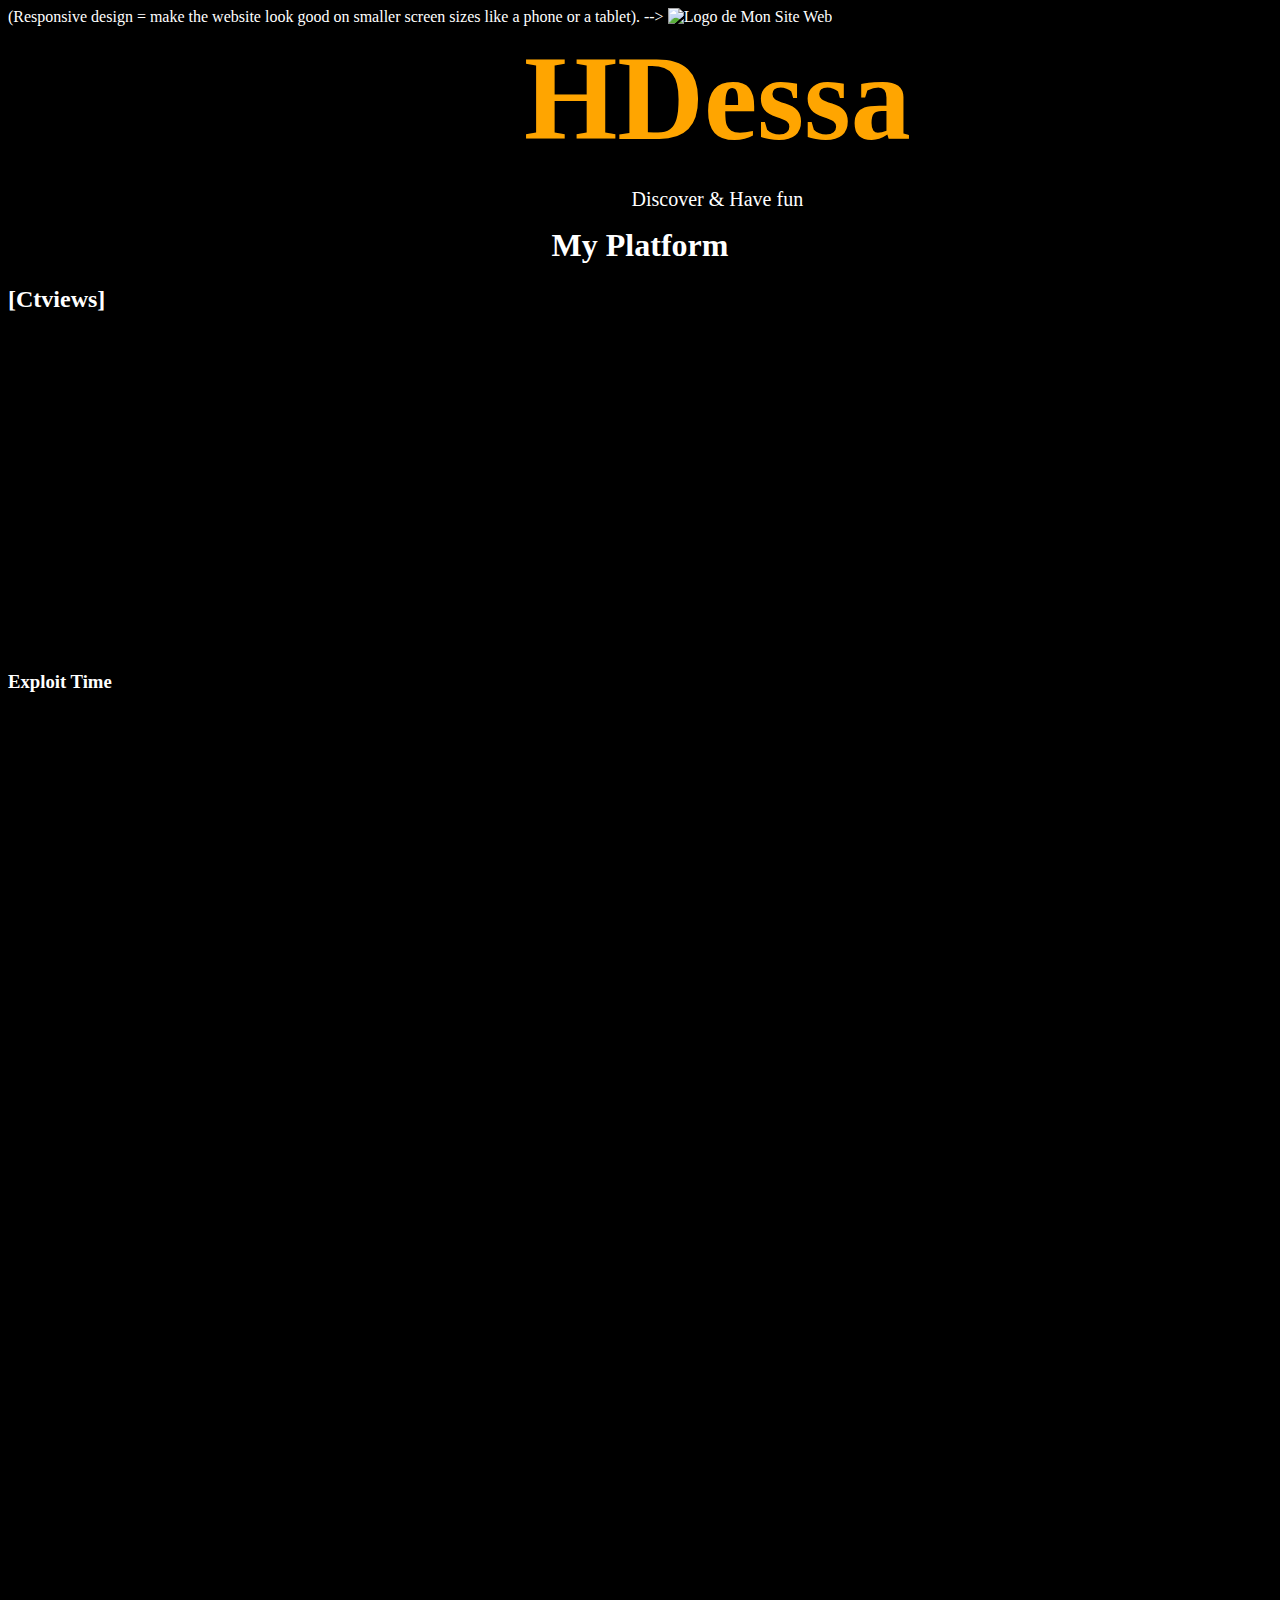
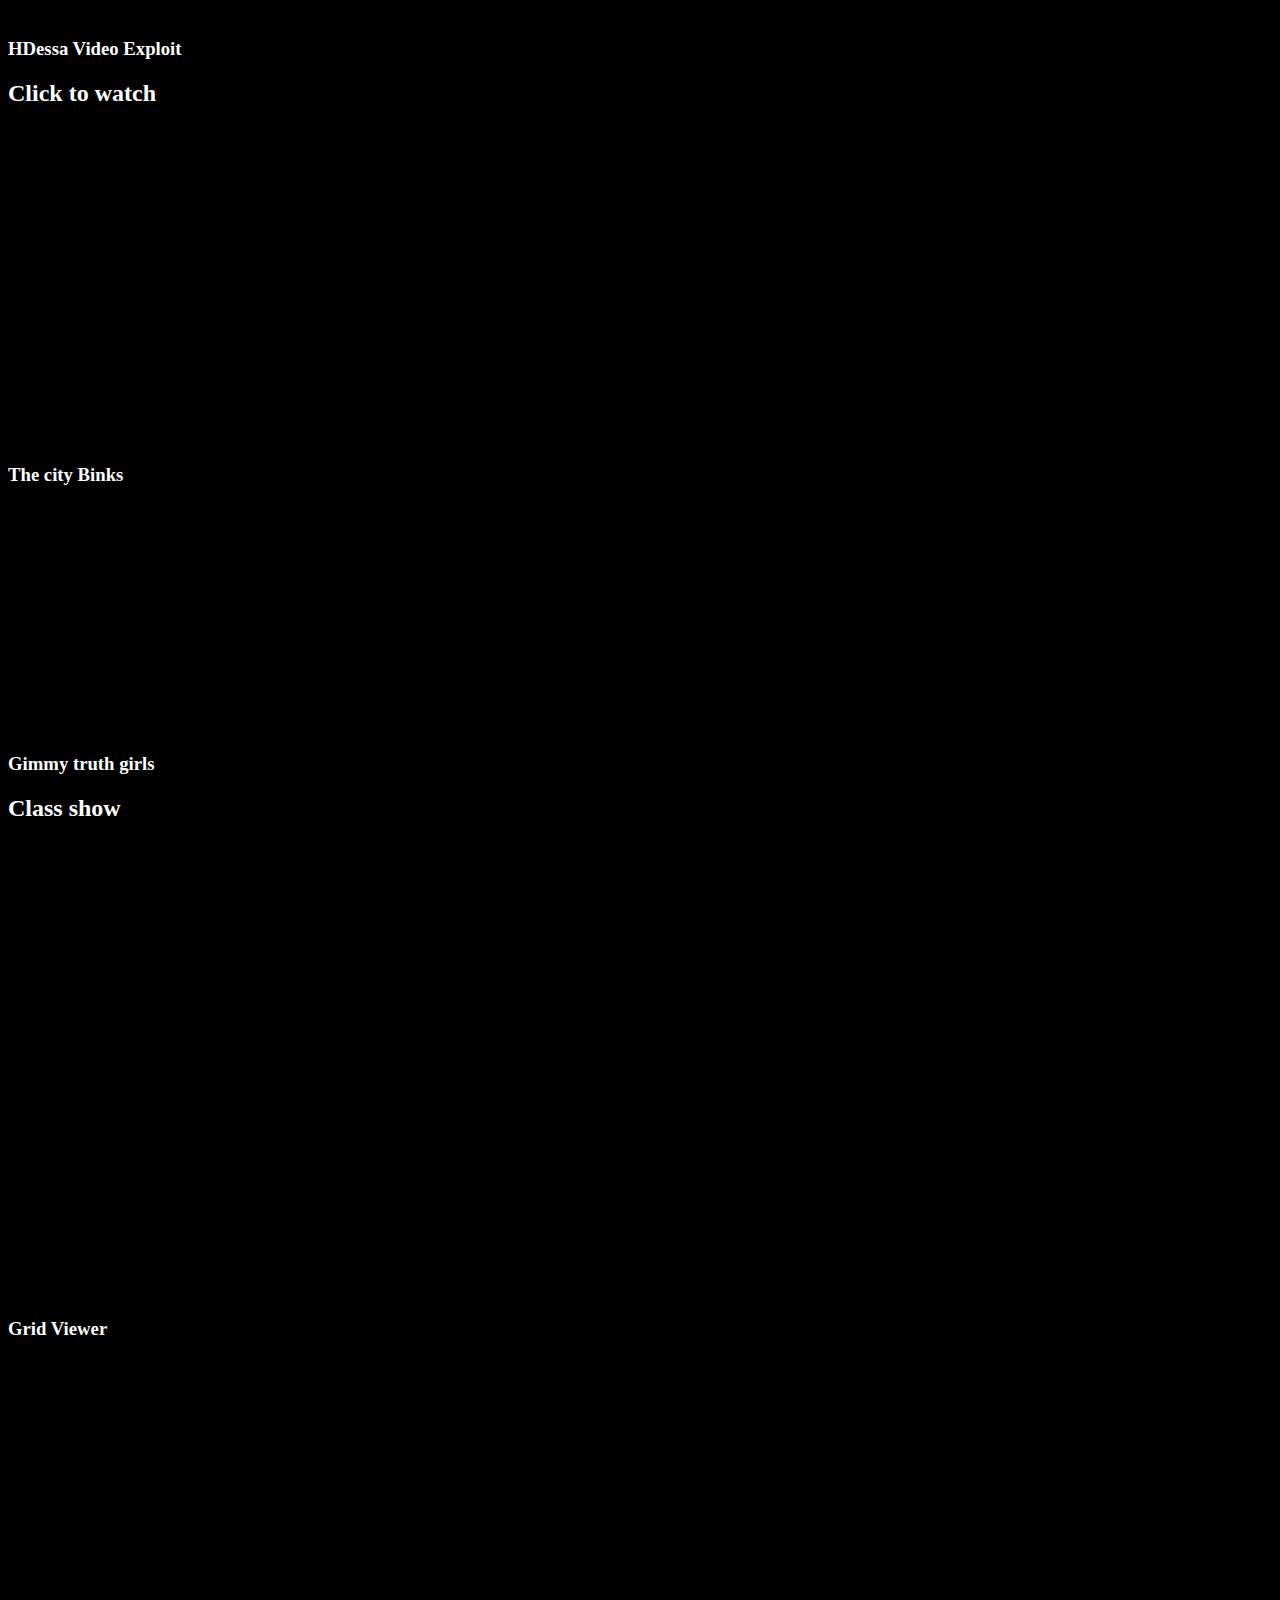
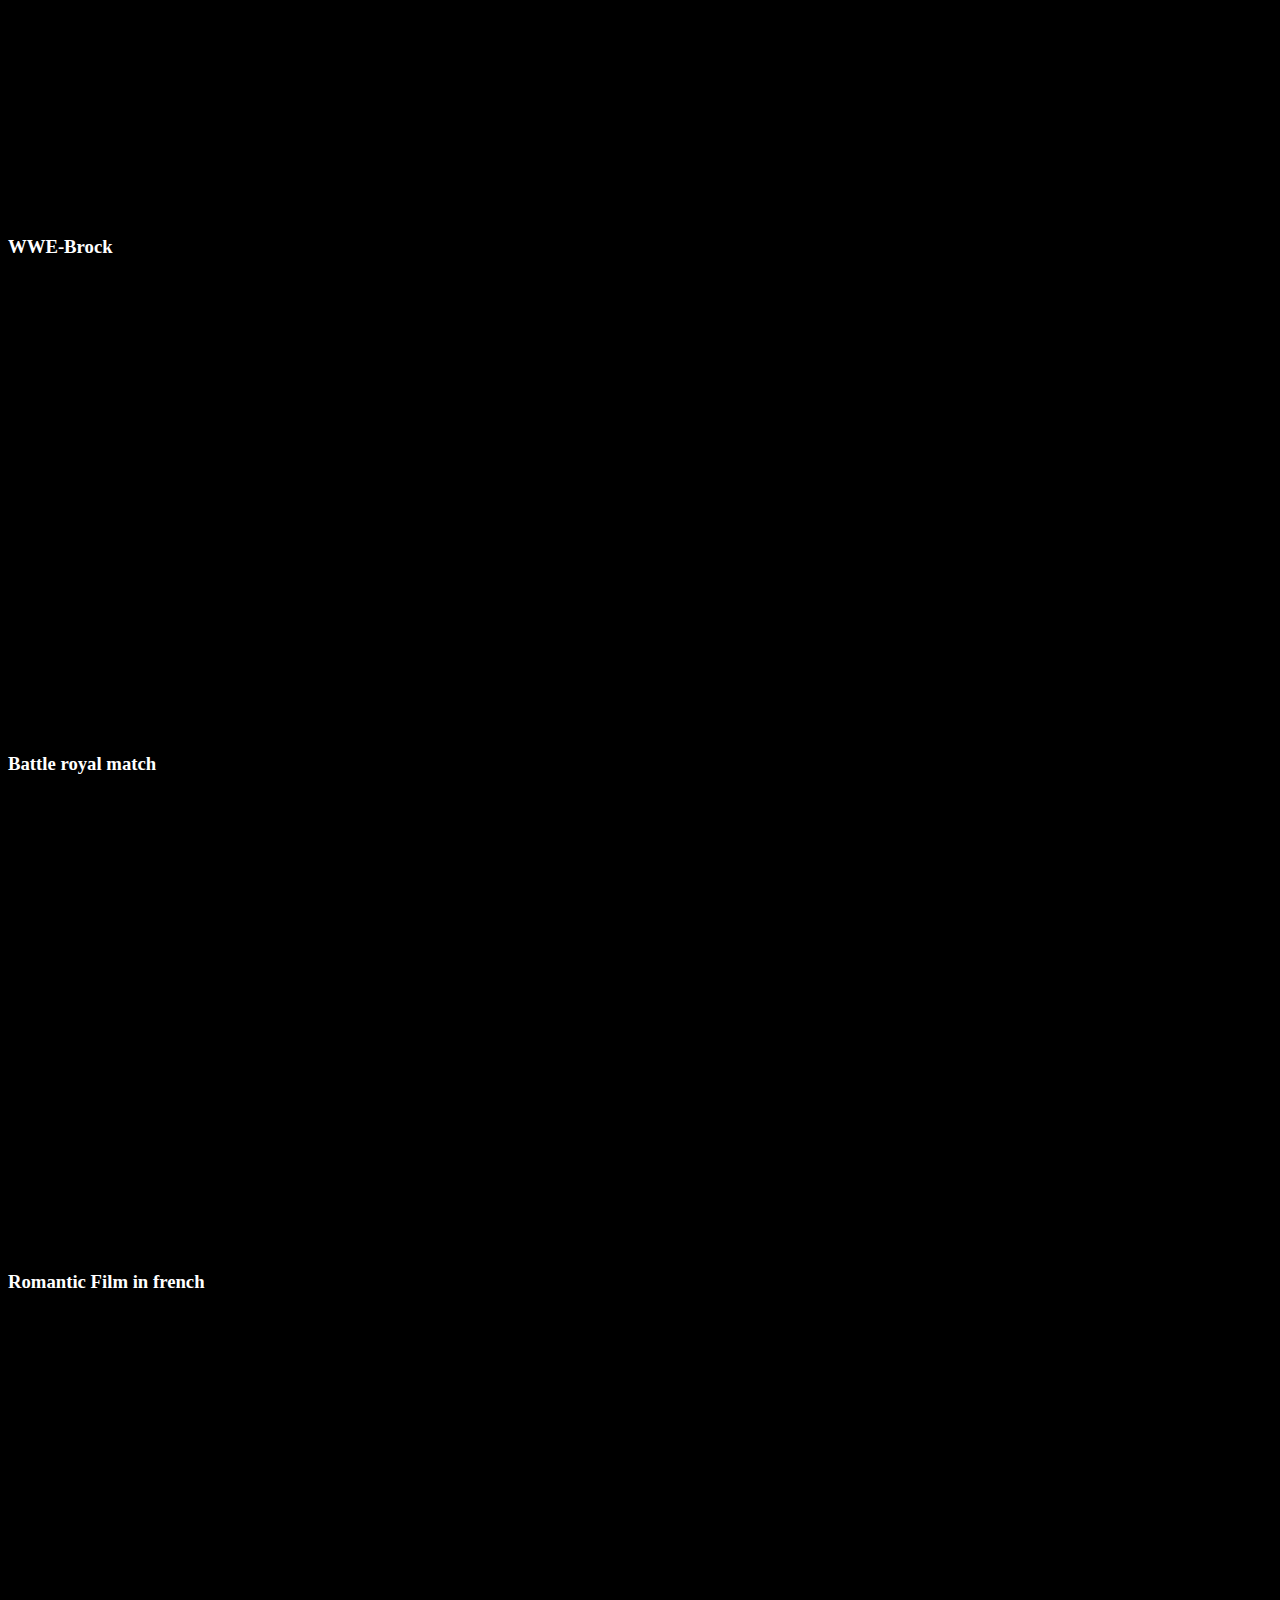
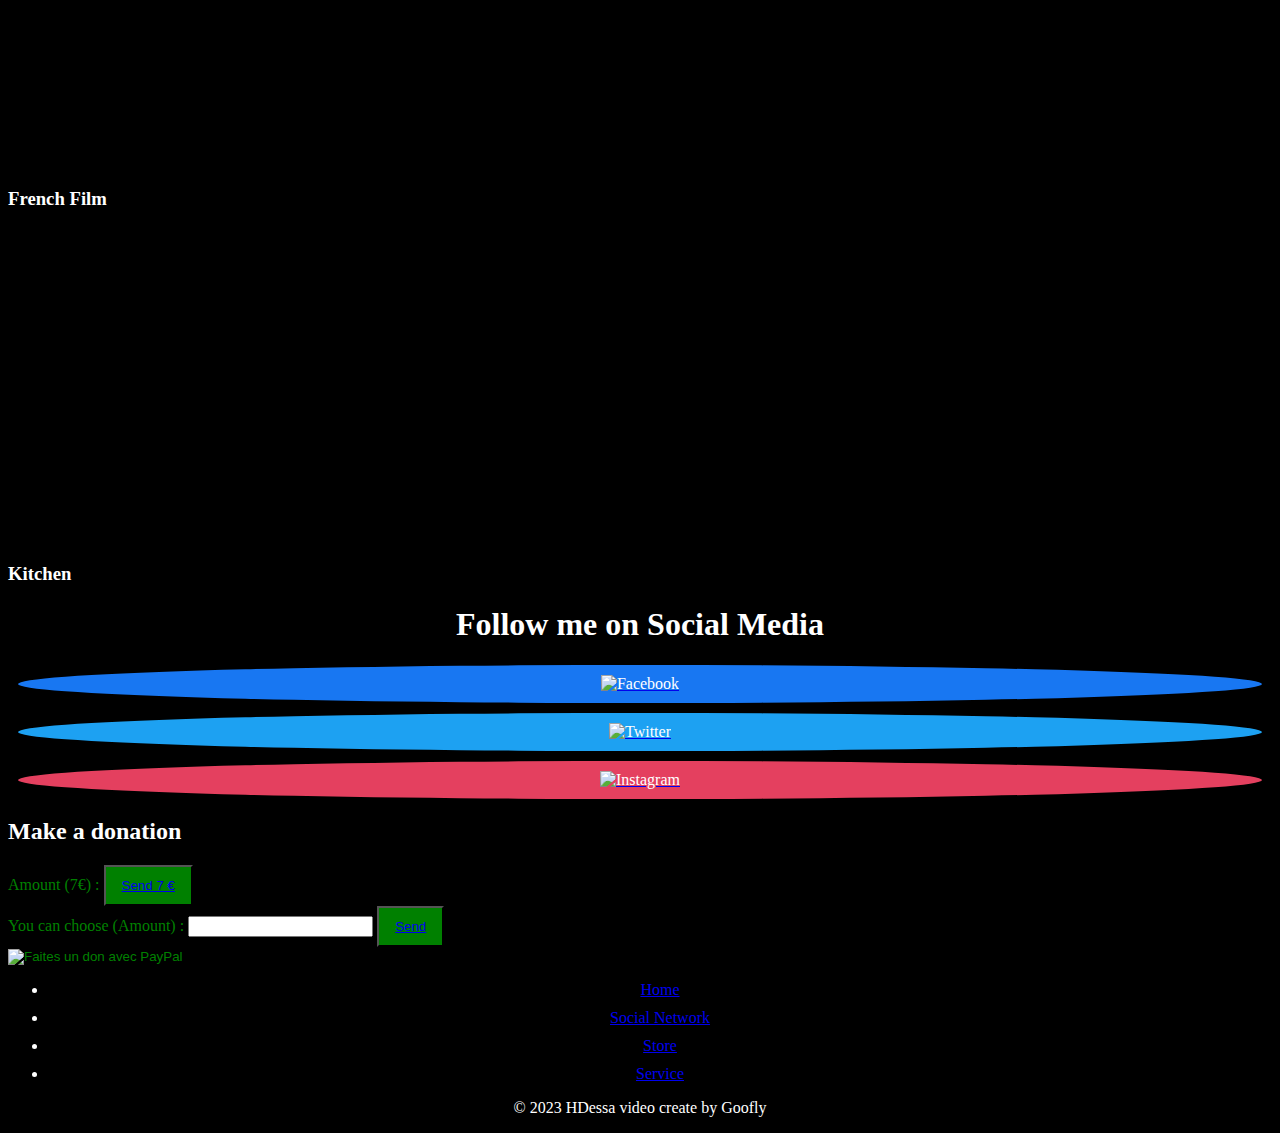
==== index.html @ c934f42e "Rename indexx.html to index.html" ====
<!DOCTYPE html>
<html lang="en">
<head>
<!-- Google tag (gtag.js) -->
<script async src="https://www.googletagmanager.com/gtag/js?id=G-G900EFVJDN"></script>
<script>
  window.dataLayer = window.dataLayer || [];
  function gtag(){dataLayer.push(arguments);}
  gtag('js', new Date());

  gtag('config', 'G-G900EFVJDN');
</script>






  <!-- Google Tag Manager -->
<script>(function(w,d,s,l,i){w[l]=w[l]||[];w[l].push({'gtm.start':
new Date().getTime(),event:'gtm.js'});var f=d.getElementsByTagName(s)[0],
j=d.createElement(s),dl=l!='dataLayer'?'&l='+l:'';j.async=true;j.src=
'https://www.googletagmanager.com/gtm.js?id='+i+dl;f.parentNode.insertBefore(j,f);
})(window,document,'script','dataLayer','GTM-WZTPGR7G');</script>
<!-- End Google Tag Manager -->

  


  
    <meta name="viewport" content="width=device-width, initial-scale=1"> 
 <meta http-equiv="X-UA-Compatible" content="IE=edge" /> 
           <link rel="stylesheet" href="styles.css"> 
          <meta charset="UTF-8">
 <meta name="google-adsense-account" content="ca-pub-9353048198801946">
<script async src="https://pagead2.googlesyndication.com/pagead/js/adsbygoogle.js?client=ca-pub-9353048198801946"
     crossorigin="anonymous"></script>

  
 <script src="https://www.paypalobjects.com/donate/sdk/donate-sdk.js" charset="UTF-8"></script> 
<style>
    body {
        background-image: url('images/HDessa/Image 2023-11-09 at 01.18.36.jpeg');
        background-size: cover; 
        background-repeat: no-repeat; 
        background-attachment: fixed; 
        background-position: center; 
    }
</style>

    <title>Watch Videos Online</title>
      (Responsive design = make the website look good on
      smaller screen sizes like a phone or a tablet). -->
    <meta name="viewport" content="width=device-width, initial-scale=1">
    <link rel="preconnect" href="https://fonts.googleapis.com">
    <link rel="preconnect" href="https://fonts.gstatic.com" crossorigin>
    <link href="https://fonts.googleapis.com/css2?family=Roboto:wght@400;500;700&display=swap" rel="stylesheet">
    <link rel="stylesheet" href="styles/shared/general.css">
    <link rel="stylesheet" href="styles.css">
    <link href="https://vjs.zencdn.net/8.6.1/video-js.css" rel="stylesheet" />
    <script src="https://imasdk.googleapis.com/js/sdkloader/ima3.js" async></script>
    <link href="https://vjs.zencdn.net/7.14.3/video-js.css" rel="stylesheet">
    <script src="https://vjs.zencdn.net/7.14.3/video.js"></script>
    <script>
        var player = videojs('my-video');
        player.ima({
            adTagUrl: 'https://pubads.g.doubleclick.net/gampad/ads?iu=/21775744923/external/single_ad_samples&sz=640x480&cust_params=sample_ct%3Dlinear&ciu_szs=300x250%2C728x90&gdfp_req=1&output=vast&unviewed_position_start=1&env=vp&impl=s&correlator=',
        });
    </script>
<script src="https://www.paypal.com/sdk/js?client-id=AdHok4unTZB0fGTo8z9MSvQ5rmKjI_5TIUhcwaKZCm0zIbQIAeq3eTVUyLO-XMBnSh6GMHA-CDke4aEx_ID&components=buttons"></script>
    
    <script src="https://js.stripe.com/v3/"></script>
 <style>
        body {
            background-color: 
        }
        body, label, input, button {
            color: green;
        }
    </style>
   
    
    <script src="Stripe.js"></script>
    <style>
        body {
            background-color: black;
            color: white; 
        }
        .montant {
            color: red; 
        }
        .bouton-don {
            background-color: green;
            color: black; 
            padding: 10px 20px; 
            border: none; 
            border-radius: 5px; 
            cursor: pointer; 
        }
        .bouton-envoyez {
            background-color: green;
            color: black;
        }
    </style>



   <style>
        h1 {
            text-align: center;
        }
        a {
            display: block;
            text-align: center;
            margin: 10px;
        }
        .facebook-icon {
            background-color: #1877F2;
            color: #fff;
            padding: 10px;
            border-radius: 50%;
        }
        .twitter-icon {
            background-color: #1DA1F2;
            color: #fff;
            padding: 10px;
            border-radius: 50%;
        }
        .instagram-icon {
            background-color: #E4405F;
            color: #fff;
            padding: 10px;
            border-radius: 50%;
        }
        footer {
            text-align: center;
        }
    </style>



    <style>
        .introduction {
            background: url('background.jpg') center/cover no-repeat;
            height: 20vh;
            overflow: hidden;
            text-align: center;
        }

        .intro-content {
            position: absolute;
            top: 10%;
            left: 50%;
            transform: translate(-30%, -30%);
            text-align: center;
        }

        .intro-content h1 {
            font-size: 120px;
            margin: 0;
            color: orange;
        }

        .intro-content p {
            font-size: 20px;
            margin: 20px 0;
            color: white;
        }
    </style>





</head>   


 
<body>
<img src="images/Logo/HDessaImage2024-01-05 at 06.40.59.jpeg" alt="Logo de Mon Site Web" width="50" height="50">
   

    

    <div class="introduction">
        <div class="intro-content">
            <h1>HDessa</h1>
            <p>Discover & Have fun</p>
        </div>
    </div>

    <header>
        <h1>My Platform</h1>
    </header>

    <main>
        <section class="video-section">
            <h2>[Ctviews]</h2>
            <div class="video-card">
                <iframe src="https://player.vimeo.com/video/309669040" width="400" height="225" frameborder="0" allowfullscreen></iframe>
                <iframe width="560" height="315" src="https://www.youtube.com/embed/zcWXboTnous?autoplay=1" frameborder="0" allowfullscreen></iframe>
                <h3>Exploit Time</h3>
            </div>
            
            <div id="humix-vid-OBl6EYGkWHf" style="width:640px;height:360px;" props="autoplay=0"><script async="" src="https://www.humix.com/video.js"></script></div>
            <iframe width="560" height="315" src="https://www.youtube.com/embed/tsStUN73_6I?autoplay=1" frameborder="0" allowfullscreen></iframe>
          
            <div class="video-card">
                <iframe src="https://player.vimeo.com/video/120144450" width="400" height="225" frameborder="0" allowfullscreen></iframe>
                <iframe src="https://player.vimeo.com/video/188170772" width="400" height="225" frameborder="0" allowfullscreen></iframe>
                <h3>HDessa Video Exploit</h3>
            </div>
        </section>
    </main>

    <main>
        <section class="video-section">
            <h2>Click to watch</h2>
            <div class="video-card">
                <iframe width="560" height="315" src="https://www.youtube.com/embed/xnmqWtgIfkw?autoplay=1" frameborder="0" allowfullscreen></iframe>
            
                <iframe src="https://player.vimeo.com/video/706175904" width="400" height="225" frameborder="0" allowfullscreen></iframe>
                <h3>The city Binks</h3>
            </div>
            
            <div class="video-card">
                <iframe src="https://player.vimeo.com/video/770026170" width="400" height="225" frameborder="0" allowfullscreen></iframe>
                <iframe src="https://player.vimeo.com/video/768689270" width="400" height="225" frameborder="0" allowfullscreen></iframe>
             
                <iframe src="https://player.vimeo.com/video/710964142" width="400" height="225" frameborder="0" allowfullscreen></iframe>
                <h3>Gimmy truth girls</h3>
            </div>
        </section>
    </main>

    <main>
        <section class="video-section">
            <h2>Class show</h2>
            <div class="video-card">
                <iframe src="https://player.vimeo.com/video/57063576" width="400" height="225" frameborder="0" allowfullscreen></iframe>
                <iframe src="https://player.vimeo.com/video/863336181" width="400" height="225" frameborder="0" allowfullscreen></iframe>
                <iframe src="https://player.vimeo.com/video/879214306" width="400" height="225" frameborder="0" allowfullscreen></iframe>
                <iframe src="https://player.vimeo.com/video/355690281" width="400" height="225" frameborder="0" allowfullscreen></iframe>
                <iframe src="https://player.vimeo.com/video/813227141" width="400" height="225" frameborder="0" allowfullscreen></iframe>
                
                <h3>Grid Viewer</h3>
            </div>


            
            <div class="video-card">
                <iframe src="https://www.dailymotion.com/embed/video/x4qfuvm" width="400" height="225" frameborder="0" allowfullscreen></iframe>
                <iframe src="https://www.dailymotion.com/embed/video/x4qfud0" width="400" height="225" frameborder="0" allowfullscreen></iframe>
                <iframe src="https://www.dailymotion.com/embed/video/x4l3w5y" width="400" height="225" frameborder="0" allowfullscreen></iframe>
                <iframe src="https://www.dailymotion.com/embed/video/x68udhi" width="400" height="225" frameborder="0" allowfullscreen></iframe>
                <iframe src="https://www.dailymotion.com/embed/video/x4itirq" width="400" height="225" frameborder="0" allowfullscreen></iframe>
                <h3>WWE-Brock</h3>
            </div>



            <div class="video-card">
                <iframe src="https://www.dailymotion.com/embed/video/x87qwtt" width="400" height="225" frameborder="0" allowfullscreen></iframe>
                <iframe src="https://www.dailymotion.com/embed/video/x8km247" width="400" height="225" frameborder="0" allowfullscreen></iframe>
                <iframe src="https://www.dailymotion.com/embed/video/x7wewzq" width="400" height="225" frameborder="0" allowfullscreen></iframe>

                <iframe src="https://www.dailymotion.com/embed/video/x432za1" width="400" height="225" frameborder="0" allowfullscreen></iframe>
                <h3>Battle royal match</h3>
            </div>


            
            <div class="video-card">
                <iframe src="https://www.dailymotion.com/embed/video/x6con0c" width="400" height="225" frameborder="0" allowfullscreen></iframe>
                <iframe src="https://www.dailymotion.com/embed/video/x8kqbz0" width="400" height="225" frameborder="0" allowfullscreen></iframe>
                <iframe src="https://www.dailymotion.com/embed/video/x8hnq3l" width="400" height="225" frameborder="0" allowfullscreen></iframe>
                <iframe src="https://www.dailymotion.com/embed/video/x8d5ivb" width="400" height="225" frameborder="0" allowfullscreen></iframe>
                <h3>Romantic Film in french</h3>
            </div>

            
            
            <div class="video-card">
                <iframe src="https://www.dailymotion.com/embed/video/x83zk6r" width="400" height="225" frameborder="0" allowfullscreen></iframe>
                <iframe src="https://www.dailymotion.com/embed/video/x8kwyr4" width="400" height="225" frameborder="0" allowfullscreen></iframe>
                <iframe src="https://www.dailymotion.com/embed/video/x7ytuiz" width="400" height="225" frameborder="0" allowfullscreen></iframe>
                <iframe src="https://www.dailymotion.com/embed/video/x8ikpuf" width="400" height="225" frameborder="0" allowfullscreen></iframe>
              
                <h3>French Film</h3>
            </div>
              </section>
    </main>
    
    
    <div id="humix-vid-j6JJ-ZPIqru" style="width:560px;height:315px;" props="autoplay=1" float><script async="" src="https://www.humix.com/video.js"></script></div>
         <h3>Kitchen</h3>
    
    
        
<body>
    <h1>Follow me on Social Media</h1>
  
    <a href="https://www.facebook.com/profile.php?id=61553116475495&mibextid=LQQJ4d" target="_blank">
        <div class="facebook-icon">
            <img src="facebook-icon.png" alt="Facebook" width="50" height="50">
        </div>
    </a>

    <a href="https://twitter.com/HdessaV" target="_blank">
        <div class="twitter-icon">
            <img src="twitter-icon.png" alt="Twitter" width="50" height="50">
        </div>
    </a>
    <a href="https://instagram.com/hdessavideos?utm_source=qr" target="_blank">
        <div class="instagram-icon">
            <img src="instagram-icon.png" alt="Instagram" width="50" height="50">
        </div>
    </a>

    
<body>
    
    <h2>Make a donation</h2>

    <form method="post" action="donate.php">
        <form method="post" action="process/donate.php">
        <label for="montant">Amount (7€) :</label>
        <button type="submit" class="bouton-envoyez 7€"> 
           <a href="https://www.paypal.com/donate/?hosted_button_id=ZFJRDCRBPEP4W">Send 7 €</a>  </button>
    </form>
    
    
    <form method="post" action="donate.php">
        <form method="post" action="process/donate.php"> 
        <label for="montant">You can choose (Amount) :</label>
        <input type="number" name="montant" required>
        <button type="submit" class="bouton-envoyez">
           <a href="https://www.paypal.com/donate/?hosted_button_id=ZKUT7SY5QACU2">Send</a> </button>
    </form>
        
  <body>
    <form action="https://www.paypal.com/donate" method="post" target="_top">
        <input type="hidden" name="hosted_button_id" value="ZKUT7SY5QACU2">
        <input type="image" src="https://www.paypalobjects.com/en_US/i/btn/btn_donateCC_LG.gif" border="0" name="submit" title="PayPal - The safer, easier way to pay online!" alt="Faites un don avec PayPal">
        <img alt="" border="0" src="https://www.paypal.com/en_FR/i/scr/pixel.gif" width="1" height="1">
    </form>
</body>
      
 <div class="pagination">
    <ul>
      <li><a href="hdessa.html">Home</a></li>
      <li><a href="reseaux-sociaux.html">Social Network</a></li>
      <li><a href="connexion.html">Store</a></li>
      <li><a href="page4.html">Service</a></li>
      <!-- Ajoutez plus de liens pour plus de pages -->
    </ul>
  </div>



<!-- Google Tag Manager (noscript) -->
<noscript><iframe src="https://www.googletagmanager.com/ns.html?id=GTM-WZTPGR7G"
height="0" width="0" style="display:none;visibility:hidden"></iframe></noscript>
<!-- End Google Tag Manager (noscript) -->

      

        <script type="text/javascript"> var infolinks_pid = 3411375; var infolinks_wsid = 0; </script> <script type="text/javascript" src="//resources.infolinks.com/js/infolinks_main.js"></script>

        
    <footer>
        <p>&copy; 2023 HDessa video create by Goofly</p>
    </footer>  
</body>
</html>
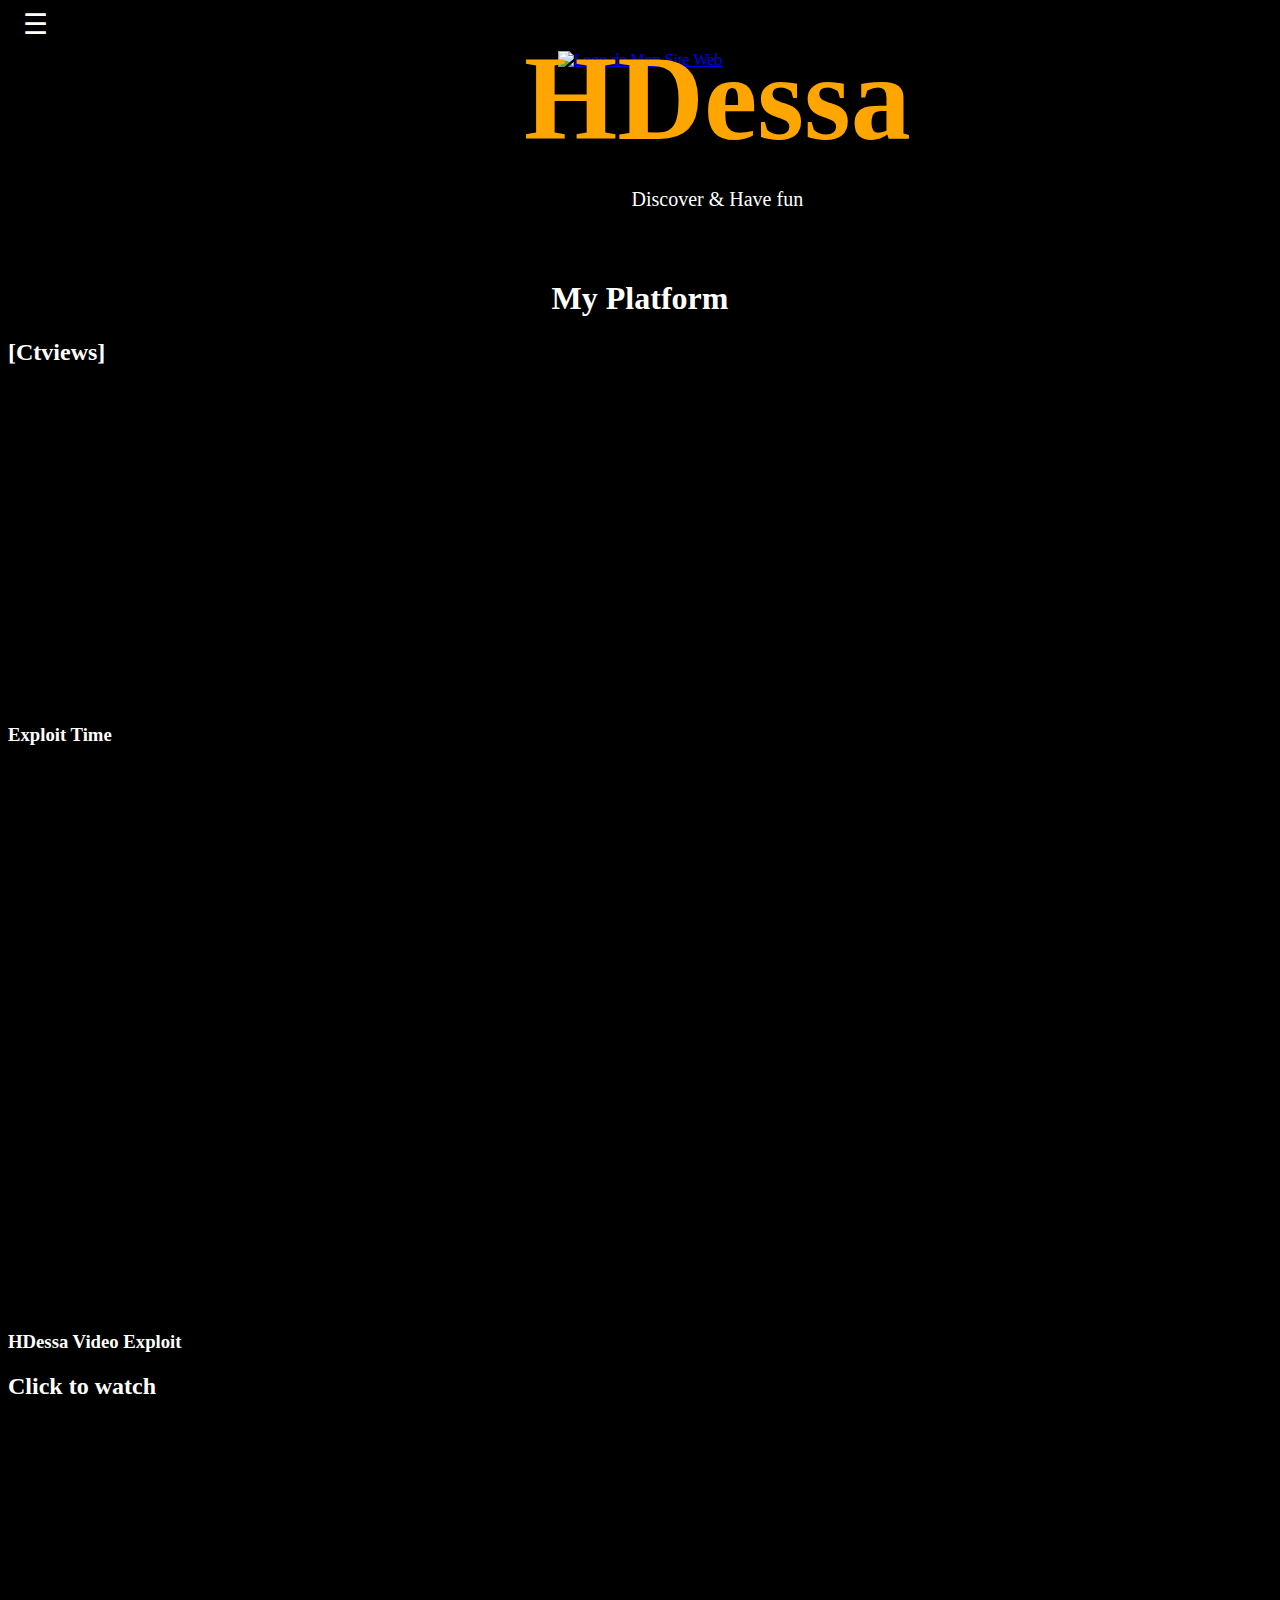
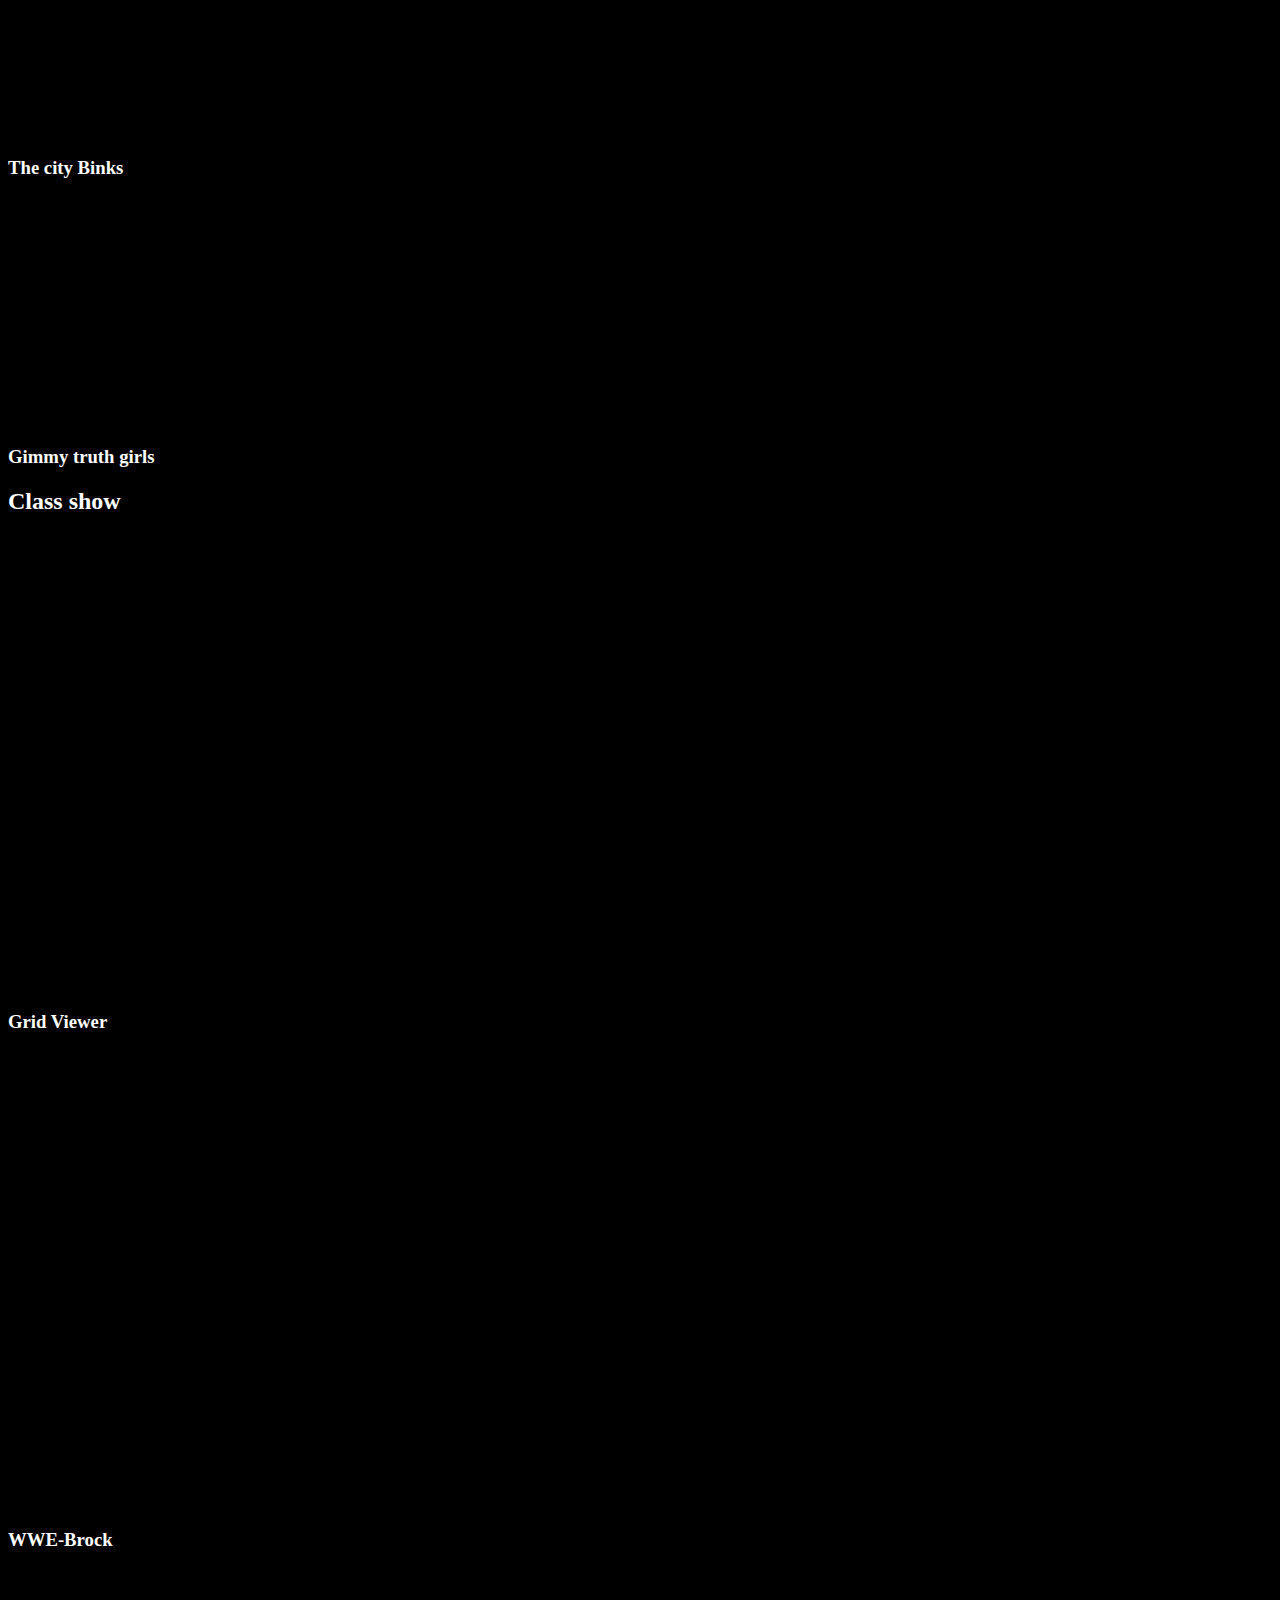
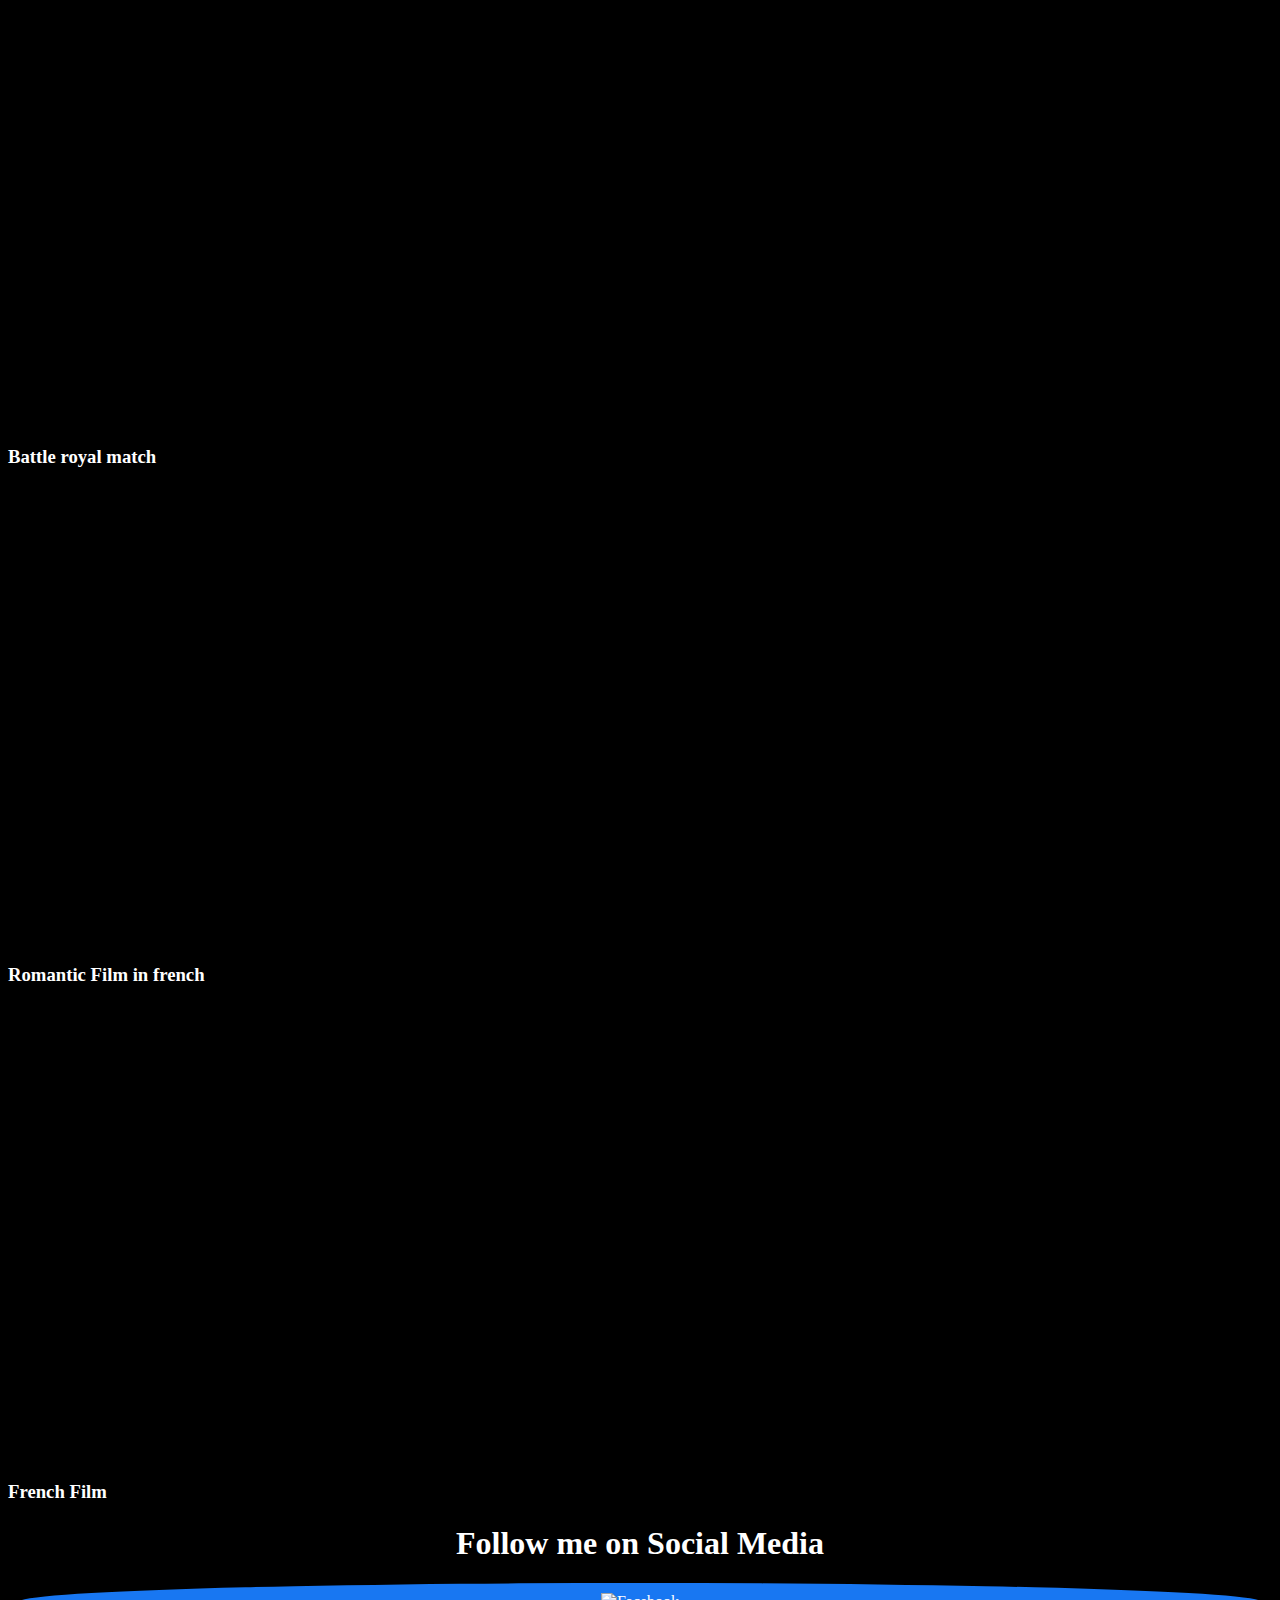
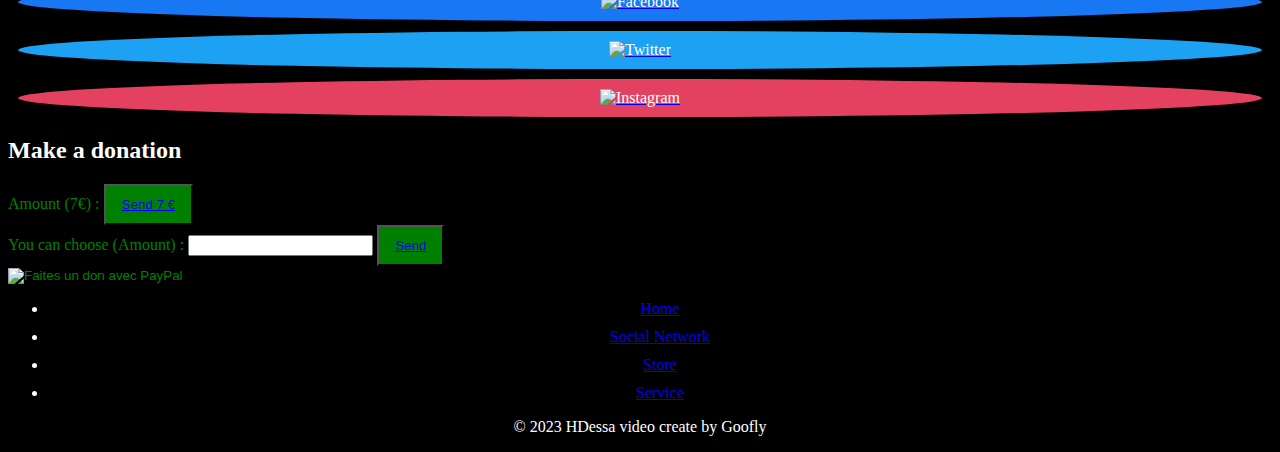
==== commit b638616d: "Update index.html" ====
--- a/index.html
+++ b/index.html
@@ -12,10 +12,6 @@
 </script>
 
 
-
-
-
-
   <!-- Google Tag Manager -->
 <script>(function(w,d,s,l,i){w[l]=w[l]||[];w[l].push({'gtm.start':
 new Date().getTime(),event:'gtm.js'});var f=d.getElementsByTagName(s)[0],
@@ -24,10 +20,7 @@
 })(window,document,'script','dataLayer','GTM-WZTPGR7G');</script>
 <!-- End Google Tag Manager -->
 
-  
-
-
-  
+
     <meta name="viewport" content="width=device-width, initial-scale=1"> 
  <meta http-equiv="X-UA-Compatible" content="IE=edge" /> 
            <link rel="stylesheet" href="styles.css"> 
@@ -49,9 +42,11 @@
 </style>
 
     <title>Watch Videos Online</title>
+     <!-- This code is needed for responsive design to work.
       (Responsive design = make the website look good on
       smaller screen sizes like a phone or a tablet). -->
     <meta name="viewport" content="width=device-width, initial-scale=1">
+  
     <link rel="preconnect" href="https://fonts.googleapis.com">
     <link rel="preconnect" href="https://fonts.gstatic.com" crossorigin>
     <link href="https://fonts.googleapis.com/css2?family=Roboto:wght@400;500;700&display=swap" rel="stylesheet">
@@ -80,32 +75,87 @@
     </style>
    
     
-    <script src="Stripe.js"></script>
-    <style>
-        body {
-            background-color: black;
-            color: white; 
-        }
-        .montant {
-            color: red; 
-        }
-        .bouton-don {
-            background-color: green;
-            color: black; 
-            padding: 10px 20px; 
-            border: none; 
-            border-radius: 5px; 
-            cursor: pointer; 
-        }
-        .bouton-envoyez {
-            background-color: green;
-            color: black;
-        }
+    <script src="stripe.js"></script>
+ <style>
+  /* Ajout d'une classe pour le menu et les icônes */
+.navbar {
+    display: flex;
+    justify-content: space-between;
+    align-items: center;
+    color: #fff;
+}
+
+.menu-icon {
+    cursor: pointer;
+    display: none; /* On cache initialement les trois barres */
+}
+
+/* Style pour les barres du menu */
+.bar1, .bar2, .bar3 {
+    width: 35px;
+    height: 5px;
+    background-color: white;
+    margin: 6px 0;
+    transition: 0.4s;
+}
+
+/* Rotation des barres lors du clic pour former une croix */
+.change .bar1 {
+    -webkit-transform: rotate(-45deg) translate(-9px, 6px);
+    transform: rotate(-45deg) translate(-9px, 6px);
+}
+
+.change .bar2 {
+    opacity: 0;
+}
+
+.change .bar3 {
+    -webkit-transform: rotate(45deg) translate(-8px, -8px);
+    transform: rotate(45deg) translate(-8px, -8px);
+}
+
+/* Affichage du menu lorsqu'il est ouvert */
+nav {
+    display: none;
+    position: fixed;
+    top: 44px;
+    left: 0;
+    width: 250px;
+    height: 300px;
+    background-color: #333;
+    flex-direction: column;
+    align-items: center;
+    text-align: center;
+    z-index: 999;
+}
+
+nav a {
+    padding: 15px;
+    text-decoration: none;
+    color: #fff;
+    font-size: 18px;
+    display: block;
+}
+
+/* Ajout de styles pour l'icône du menu */
+.menu-icon {
+    cursor: pointer;
+    display: block;
+    color: white;
+    font-size: 28px;
+    margin: 0 15px;
+}
+
+
     </style>
 
 
 
-   <style>
+
+
+
+  
+  <style>
         h1 {
             text-align: center;
         }
@@ -139,7 +189,13 @@
 
 
 
-    <style>
+
+
+
+
+  
+  <style>
+        /* Placez votre code CSS ici */
         .introduction {
             background: url('background.jpg') center/cover no-repeat;
             height: 20vh;
@@ -158,13 +214,13 @@
         .intro-content h1 {
             font-size: 120px;
             margin: 0;
-            color: orange;
+            color: orange; /* Couleur orange */
         }
 
         .intro-content p {
             font-size: 20px;
             margin: 20px 0;
-            color: white;
+            color: white; /* Couleur blanc */
         }
     </style>
 
@@ -172,16 +228,63 @@
 
 
 
+
+  
+
+   
+    <style>
+        /* Style pour rendre le texte en couleur */
+        body {
+            background-color: black; /* Arrière-plan blanc */
+            color: white; /* Couleur du texte noir par défaut */
+        }
+
+        /* Style pour mettre en couleur le montant */
+        .montant {
+            color: red; /* Choisissez la couleur de votre choix */
+        }
+
+        /* Style pour le bouton "Faire un don" */
+        .bouton-don {
+            background-color: green; /* Couleur de fond du bouton */
+            color: black; /* Couleur du texte du bouton */
+            padding: 10px 20px; /* Espacement intérieur du bouton */
+            border: none; /* Supprimer la bordure */
+            border-radius: 5px; /* Coins arrondis */
+            cursor: pointer; /* Curseur de type main (indiquant que le bouton est cliquable) */
+        }
+
+        /* Style pour le bouton "Envoyez" en vert */
+        .bouton-envoyez {
+            background-color: green; /* Couleur de fond du bouton "Envoyez" */
+            color: black; /* Couleur du texte du bouton "Envoyez" */
+        }
+    </style>
 </head>   
 
 
  
 <body>
-<img src="images/Logo/HDessaImage2024-01-05 at 06.40.59.jpeg" alt="Logo de Mon Site Web" width="50" height="50">
+    <header>
+        <div class="navbar">
+            <div class="menu-icon">&#9776;</div>
+        </div>
+        <nav>
+            <a href="anonyme.html">Anonyme Page</a>
+            <a href="sites.html">Another Page</a>
+            <a href="Buy.html">Buy With Vinted</a>
+            <a href="approssito.html">À Propos</a>
+            <a href="service.html">Service</a>
+            <a href="contact.html">Contact</a>
+        </nav>
+    </header>
+  
+<a href="index.html" class="logo-link">
+    <img src="images/Logo/HDessa_logo.png" alt="Logo de Mon Site Web" width="30" height="30" .menu-icon {
+    margin-right: 10px; .logo-link {
+    margin-top: 10px;>
+</a>
    
-
-    
-
     <div class="introduction">
         <div class="intro-content">
             <h1>HDessa</h1>
@@ -202,7 +305,7 @@
                 <h3>Exploit Time</h3>
             </div>
             
-            <div id="humix-vid-OBl6EYGkWHf" style="width:640px;height:360px;" props="autoplay=0"><script async="" src="https://www.humix.com/video.js"></script></div>
+          
             <iframe width="560" height="315" src="https://www.youtube.com/embed/tsStUN73_6I?autoplay=1" frameborder="0" allowfullscreen></iframe>
           
             <div class="video-card">
@@ -290,12 +393,7 @@
             </div>
               </section>
     </main>
-    
-    
-    <div id="humix-vid-j6JJ-ZPIqru" style="width:560px;height:315px;" props="autoplay=1" float><script async="" src="https://www.humix.com/video.js"></script></div>
-         <h3>Kitchen</h3>
-    
-    
+     
         
 <body>
     <h1>Follow me on Social Media</h1>
@@ -367,7 +465,101 @@
 
         <script type="text/javascript"> var infolinks_pid = 3411375; var infolinks_wsid = 0; </script> <script type="text/javascript" src="//resources.infolinks.com/js/infolinks_main.js"></script>
 
-        
+
+
+
+
+      <script>
+        document.addEventListener('DOMContentLoaded', function () {
+            const menuIcon = document.querySelector('.menu-icon');
+            const nav = document.querySelector('nav');
+            const currentArticlesSection = document.getElementById('current-articles');
+            const previousArticlesSection = document.getElementById('previous-articles');
+            const showPreviousBtn = document.getElementById('show-previous-btn');
+
+            menuIcon.addEventListener('click', function () {
+                nav.style.display = (nav.style.display === 'flex') ? 'none' : 'flex';
+            });
+
+            // Logique pour afficher les pages sous les 3 barres
+            const pages = document.querySelectorAll('nav a');
+            pages.forEach(page => {
+                page.addEventListener('click', function ()
+ {
+                    // Ajoutez la logique pour rediriger ou afficher la page correspondante
+                    // Par exemple, vous pouvez utiliser window.location.href pour la redirection
+                });
+            });
+
+            document.getElementById('article-form').addEventListener('submit', function (event) {
+                event.preventDefault();
+
+                const title = document.getElementById('article-title').value;
+                const content = document.getElementById('article-content').value;
+
+                const article = {
+                    title: title,
+                    content: content,
+                    user: 'user' + Math.random().toString(36).substring(7),
+                    timestamp: new Date().getTime()
+                };
+
+                // Logique pour sauvegarder l'article dans localStorage
+                let previousArticles = JSON.parse(localStorage.getItem('previousArticles')) || [];
+                previousArticles.push(article);
+                localStorage.setItem('previousArticles', JSON.stringify(previousArticles));
+
+                // Logique pour afficher l'article actuel
+                const articleElement = createArticleElement(article);
+                currentArticlesSection.appendChild(articleElement);
+
+                // Effacez le contenu du formulaire après la publication
+                document.getElementById('article-title').value = '';
+                document.getElementById('article-content').value = '';
+            });
+
+            // Logique pour afficher les articles actuels depuis localStorage
+            let currentArticles = []; // Remplacez ceci par la vraie logique pour récupérer les articles actuels
+            currentArticles.forEach(article => {
+                const articleElement = createArticleElement(article);
+                currentArticlesSection.appendChild(articleElement);
+            });
+
+            // Logique pour afficher les anciennes publications
+            showPreviousBtn.addEventListener('click', function () {
+                // Ajoutez ici la logique pour afficher les anciennes publications
+                let previousArticles = JSON.parse(localStorage.getItem('previousArticles')) || [];
+                previousArticles.forEach(article => {
+                    const articleElement = createArticleElement(article);
+                    previousArticlesSection.appendChild(articleElement);
+                });
+
+                // Affichez la section des anciennes publications
+                previousArticlesSection.style.display = 'block';
+            });
+
+            // Fonction pour créer un élément d'article HTML
+            function createArticleElement(article) {
+                const articleDiv = document.createElement('div');
+                articleDiv.classList.add('blog-post');
+
+                const titleElement = document.createElement('h3');
+                titleElement.textContent = article.title;
+
+                const userElement = document.createElement('p');
+                userElement.textContent = 'Auteur: ' + article.user;
+
+                const contentElement = document.createElement('p');
+                contentElement.textContent = article.content;
+
+                articleDiv.appendChild(titleElement);
+                articleDiv.appendChild(userElement);
+                articleDiv.appendChild(contentElement);
+
+                return articleDiv;
+            }
+        });
+    </script>
     <footer>
         <p>&copy; 2023 HDessa video create by Goofly</p>
     </footer>  
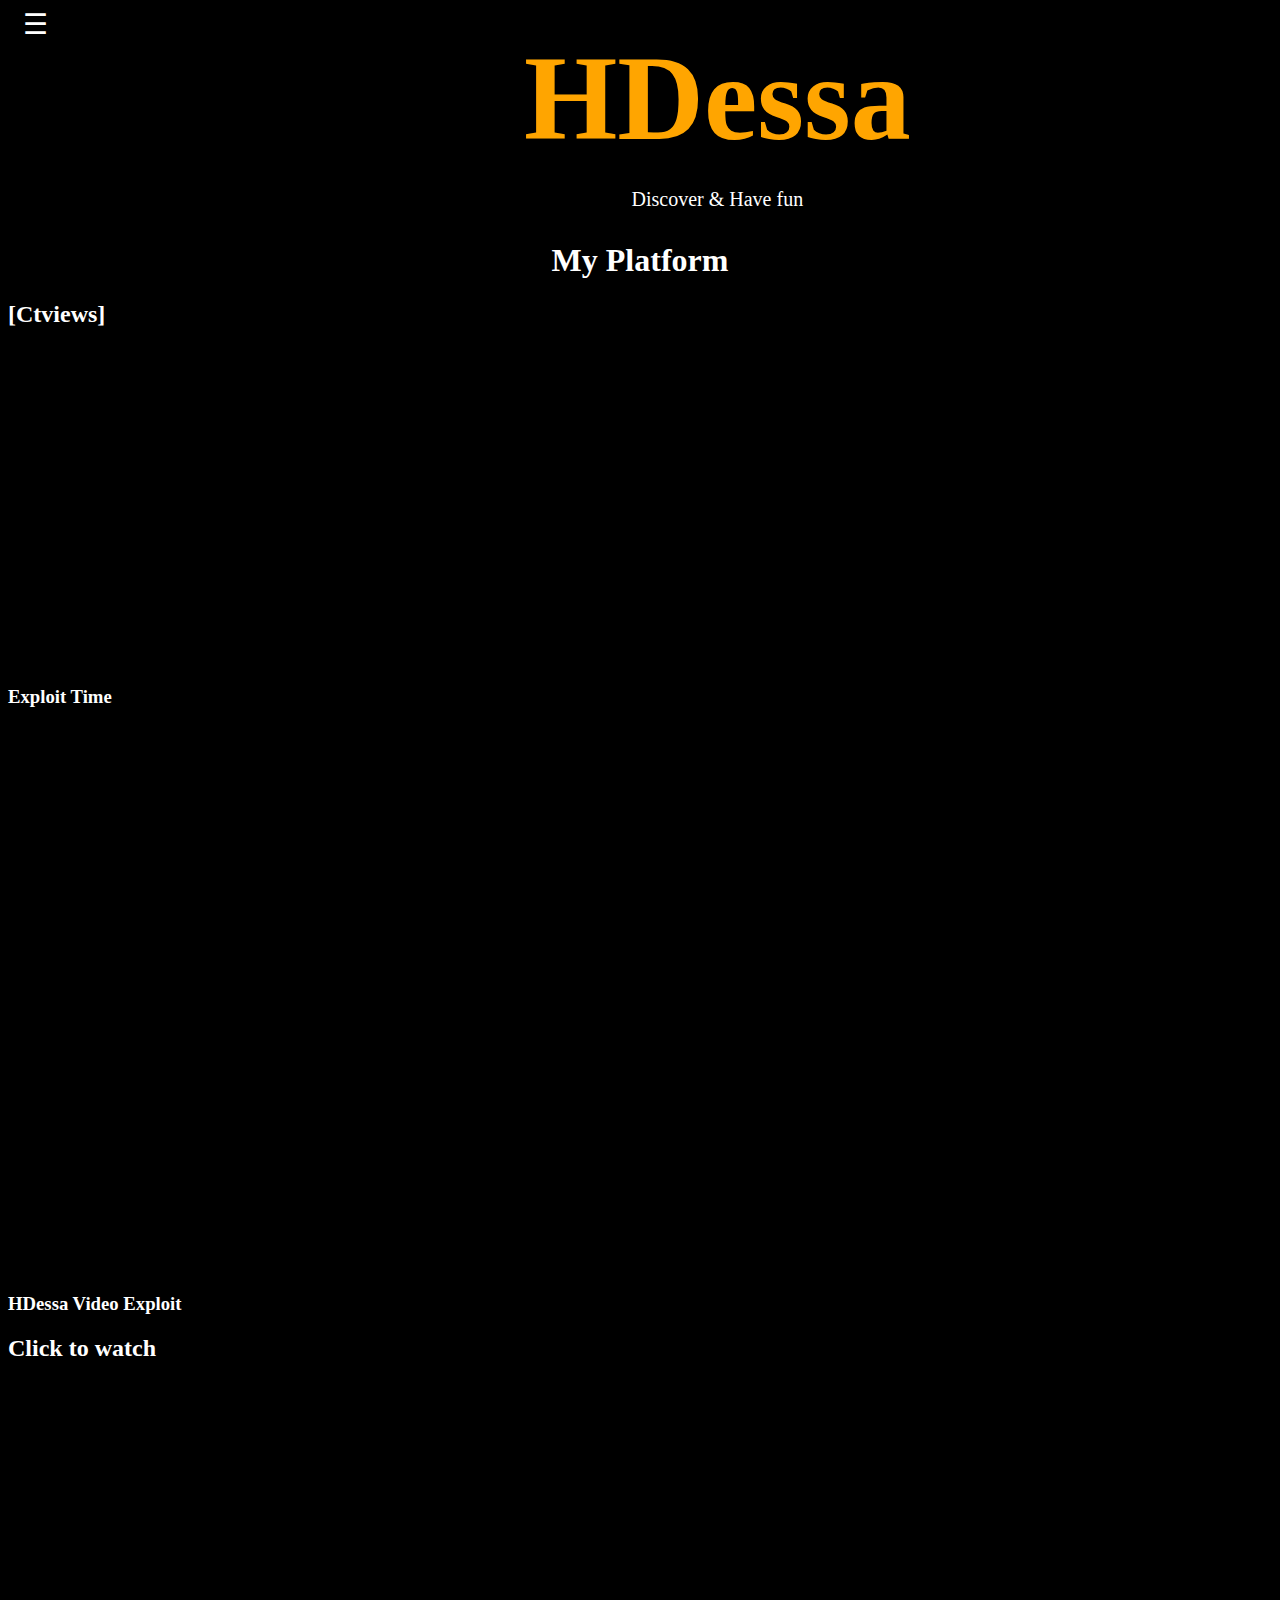
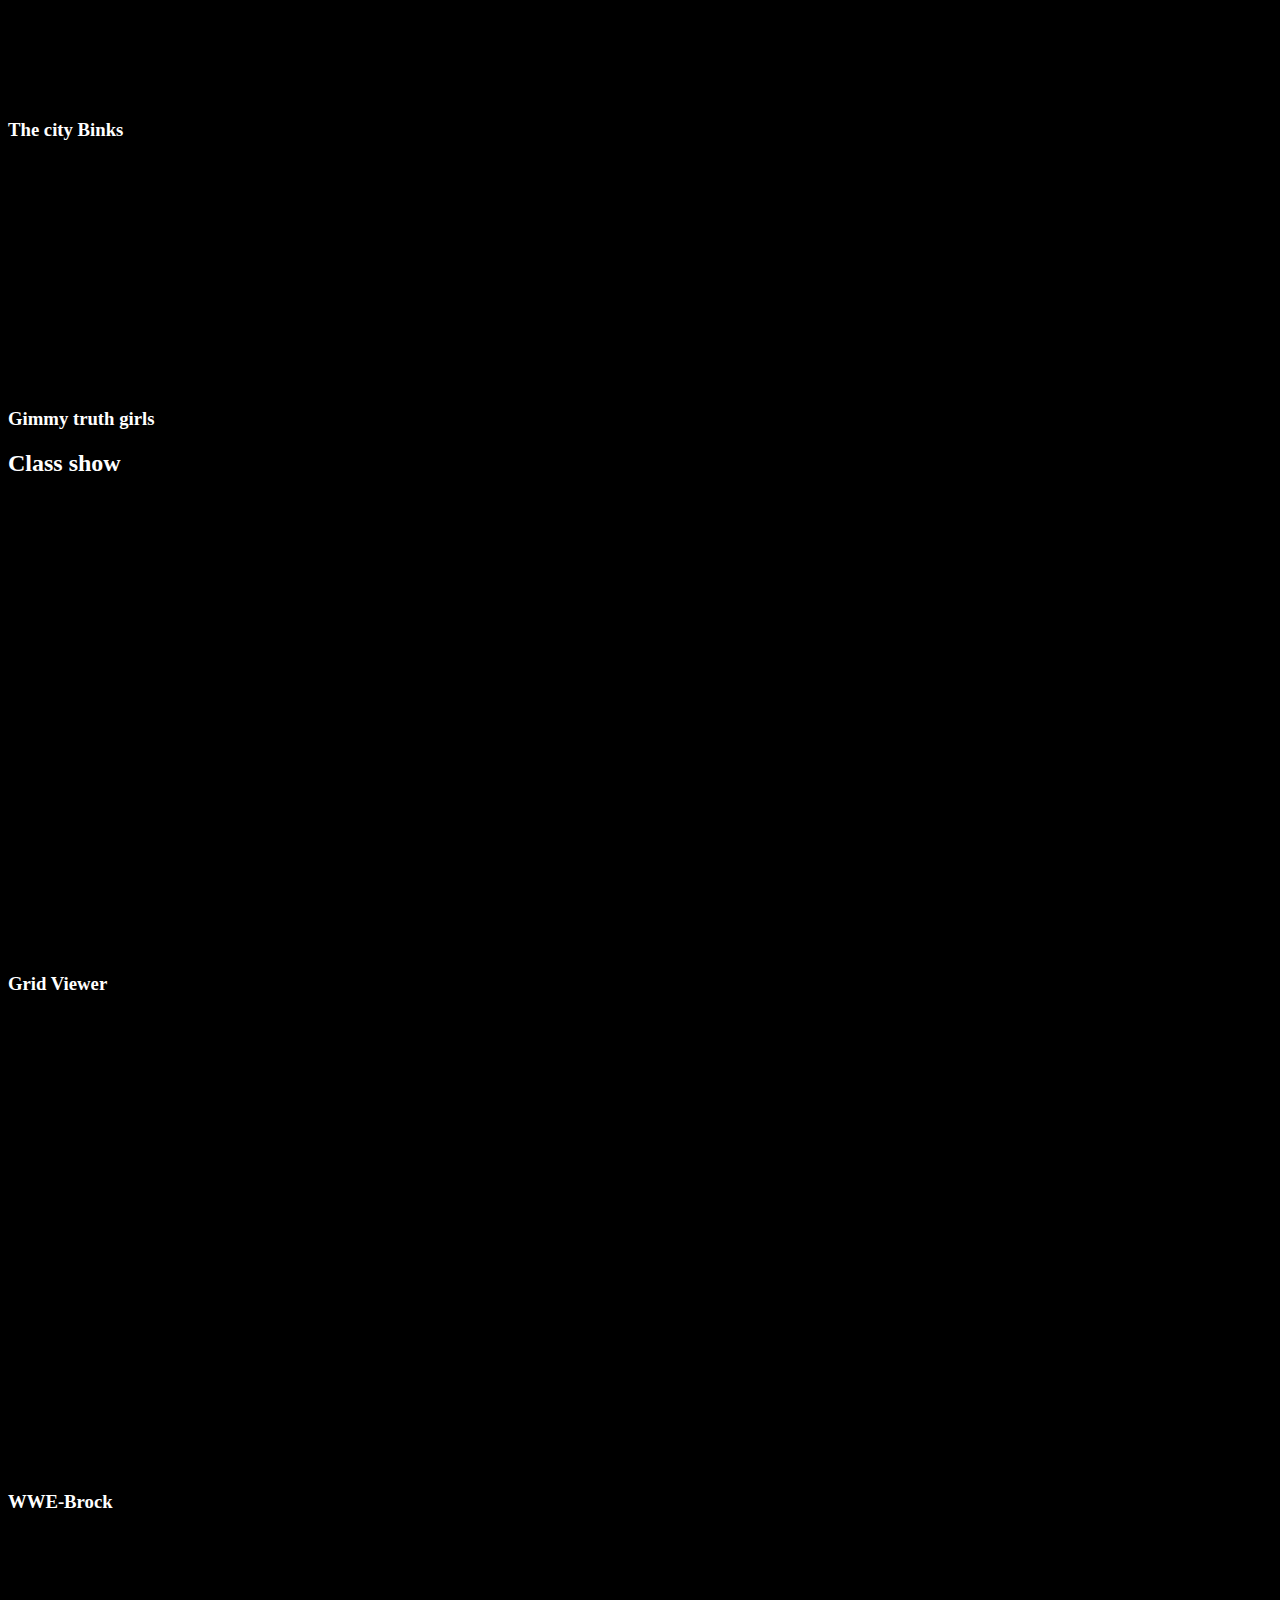
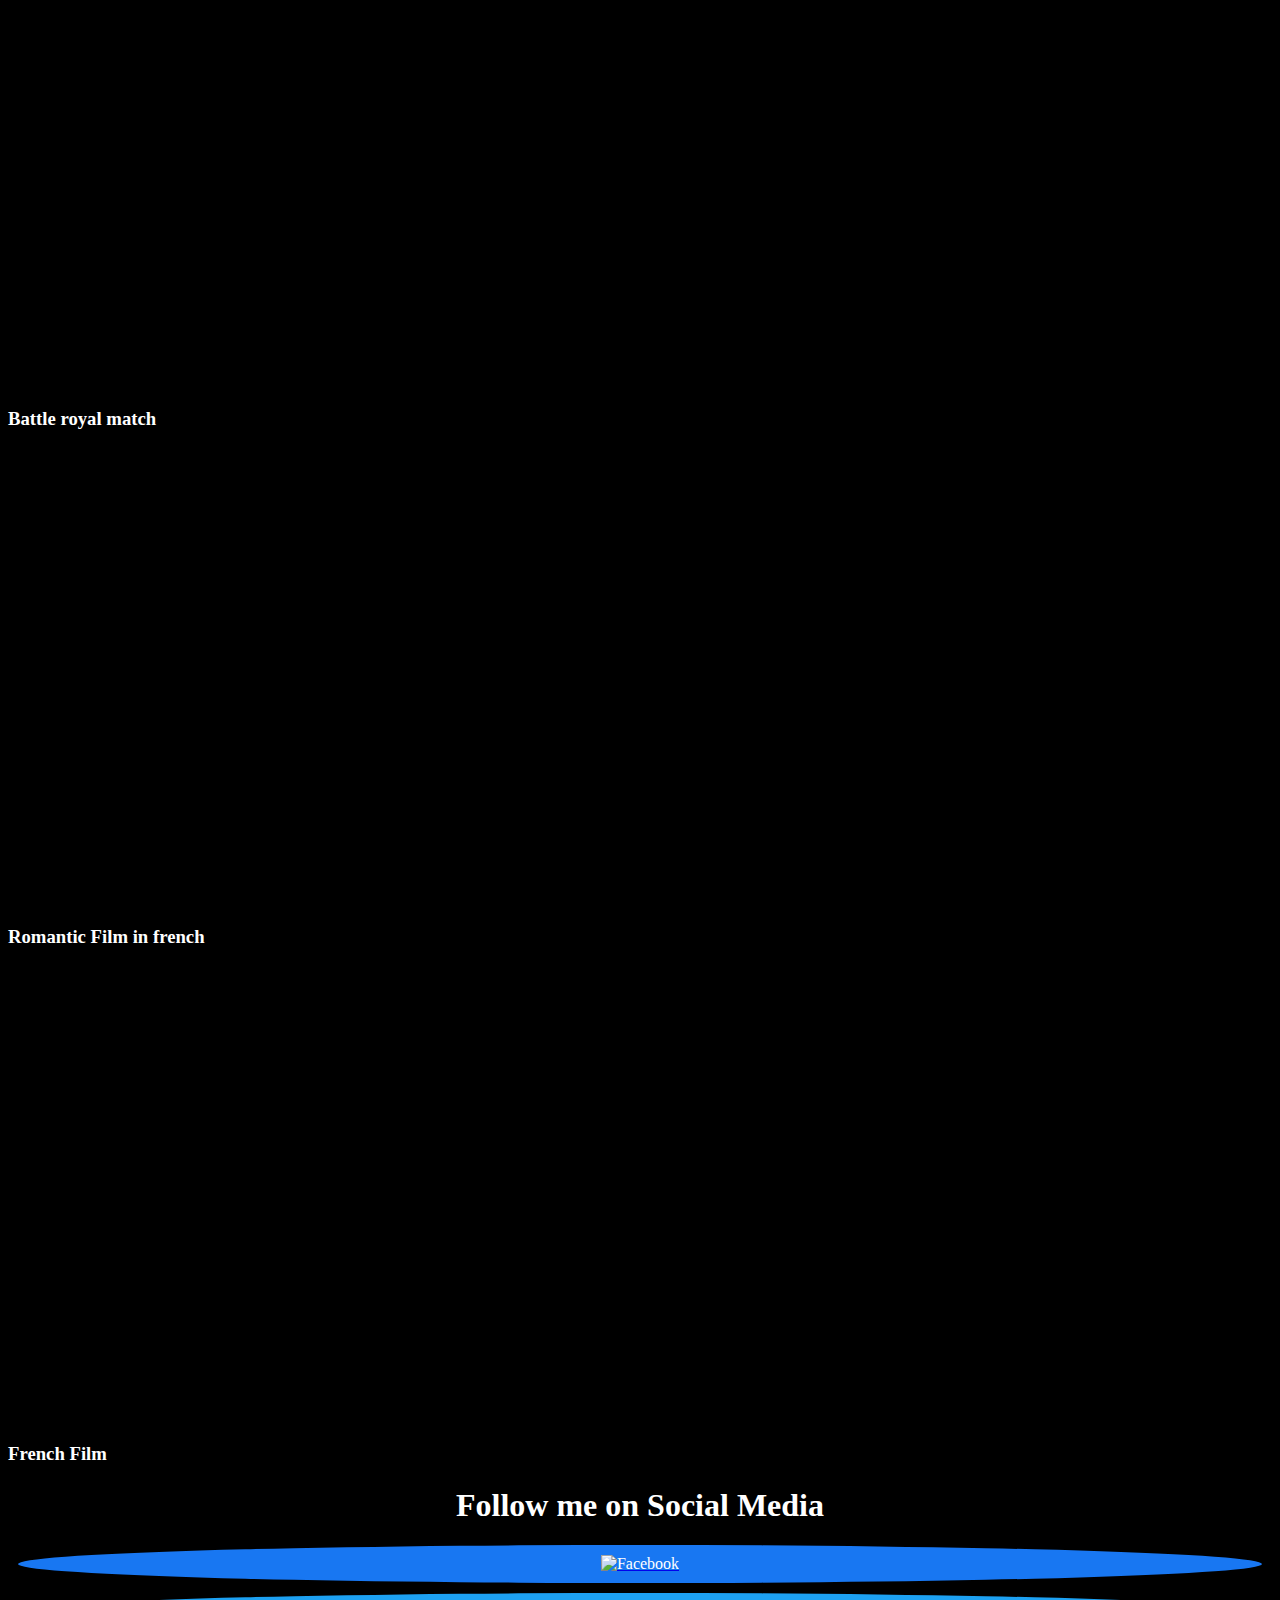
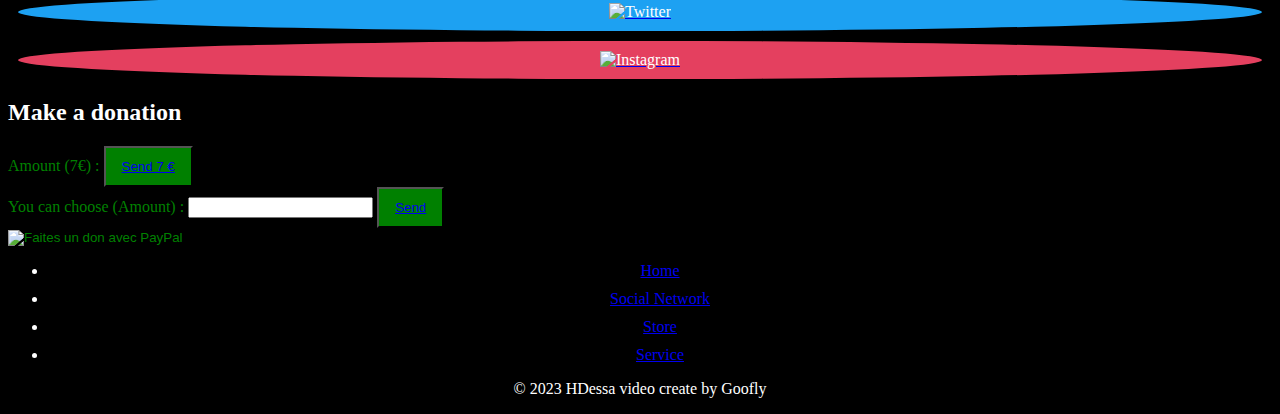
==== commit e51dbc3e: "Update index.html" ====
--- a/index.html
+++ b/index.html
@@ -121,7 +121,7 @@
     top: 44px;
     left: 0;
     width: 250px;
-    height: 300px;
+    height: 400px;
     background-color: #333;
     flex-direction: column;
     align-items: center;
@@ -129,13 +129,23 @@
     z-index: 999;
 }
 
+   nav {
+    display: none;
+    /* ... Autres styles pour le nav */
+    overflow: auto; /* Active la barre de défilement si le contenu dépasse */
+}
 nav a {
     padding: 15px;
     text-decoration: none;
     color: #fff;
     font-size: 18px;
     display: block;
-}
+    white-space: nowrap; /* Empêche le contenu de passer à la ligne */
+    overflow: visible; /* Permet l'affichage du contenu complet au survol */
+    text-overflow: clip; /* Affiche tout le contenu sans "..." */
+    width: 100%; /* Assure que le lien occupe tout l'espace disponible */
+}
+
 
 /* Ajout de styles pour l'icône du menu */
 .menu-icon {
@@ -276,15 +286,19 @@
             <a href="approssito.html">À Propos</a>
             <a href="service.html">Service</a>
             <a href="contact.html">Contact</a>
-        </nav>
-    </header>
-  
+            <a href="hdessa.html">Inscription</a>
+            <a href="connexion.html">Connexion</a>
+          
 <a href="index.html" class="logo-link">
     <img src="images/Logo/HDessa_logo.png" alt="Logo de Mon Site Web" width="30" height="30" .menu-icon {
     margin-right: 10px; .logo-link {
     margin-top: 10px;>
 </a>
-   
+    
+   </nav>
+    </header>
+  
+
     <div class="introduction">
         <div class="intro-content">
             <h1>HDessa</h1>
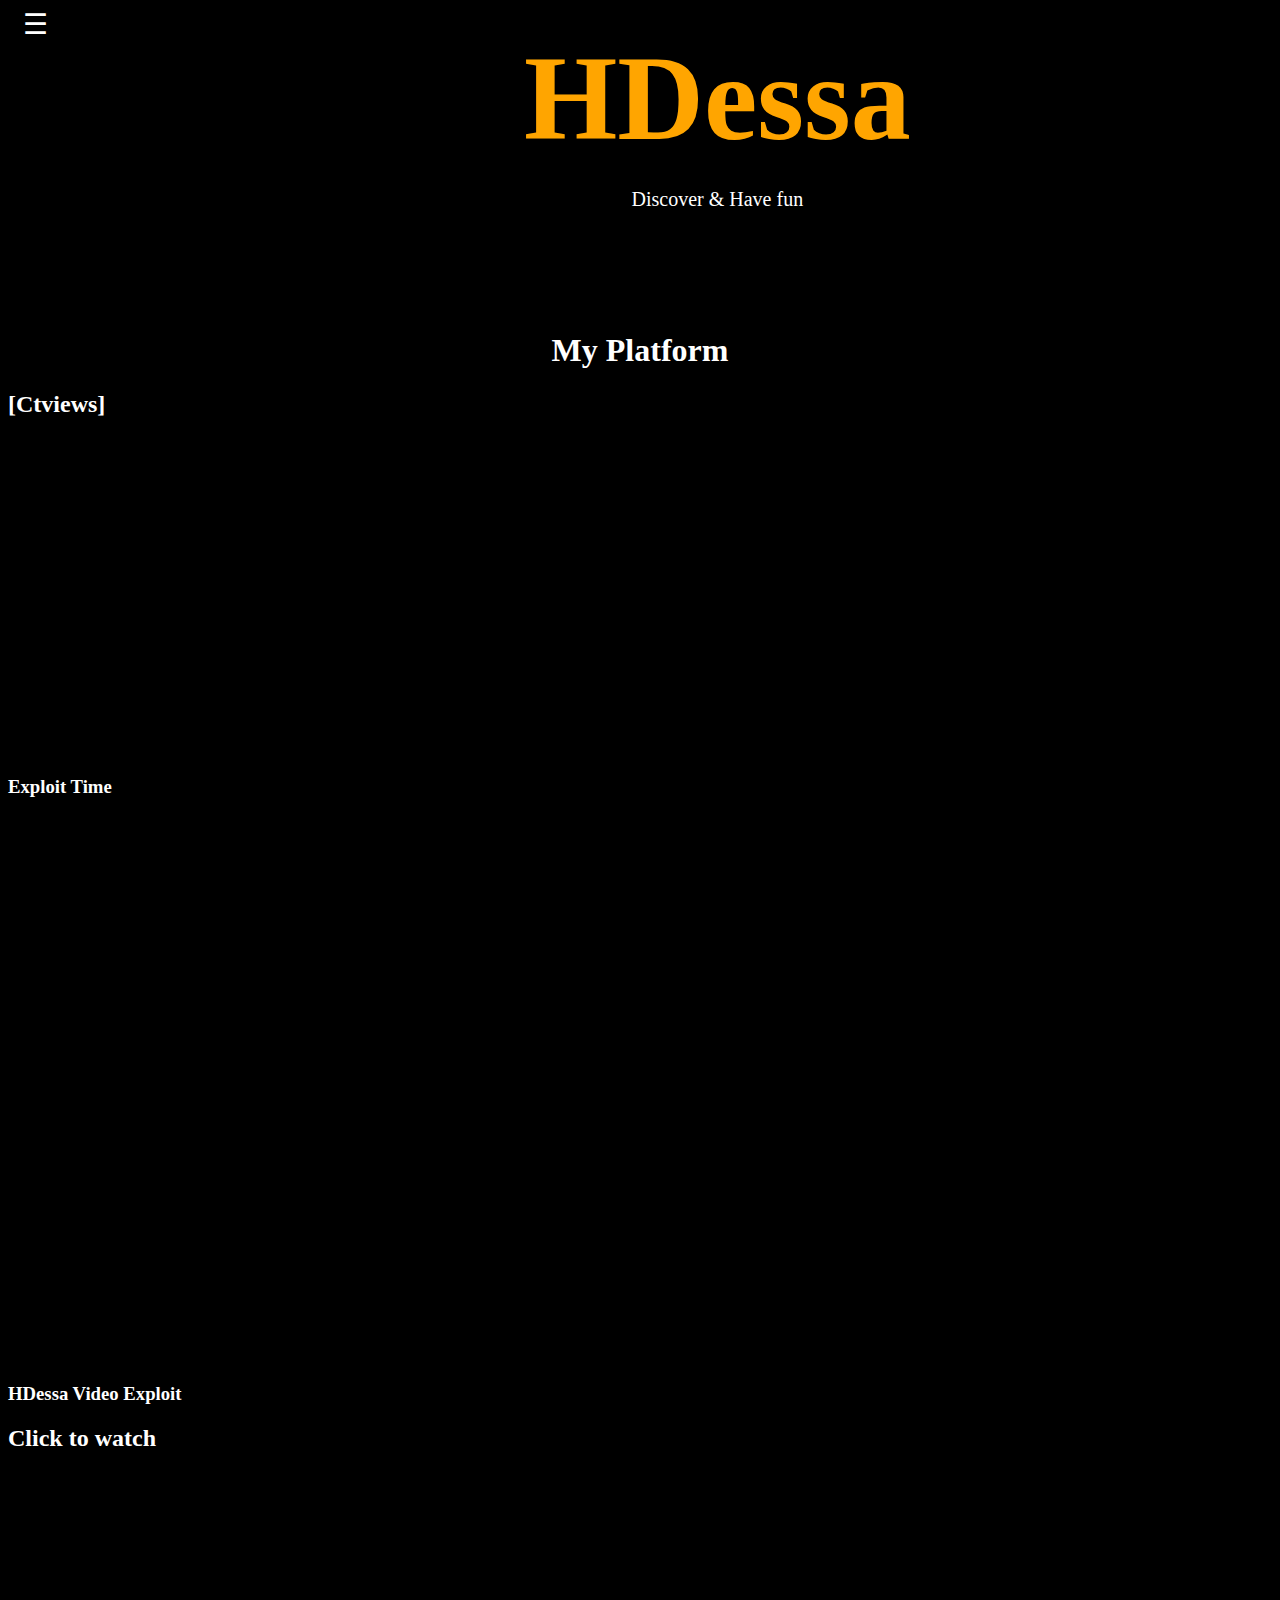
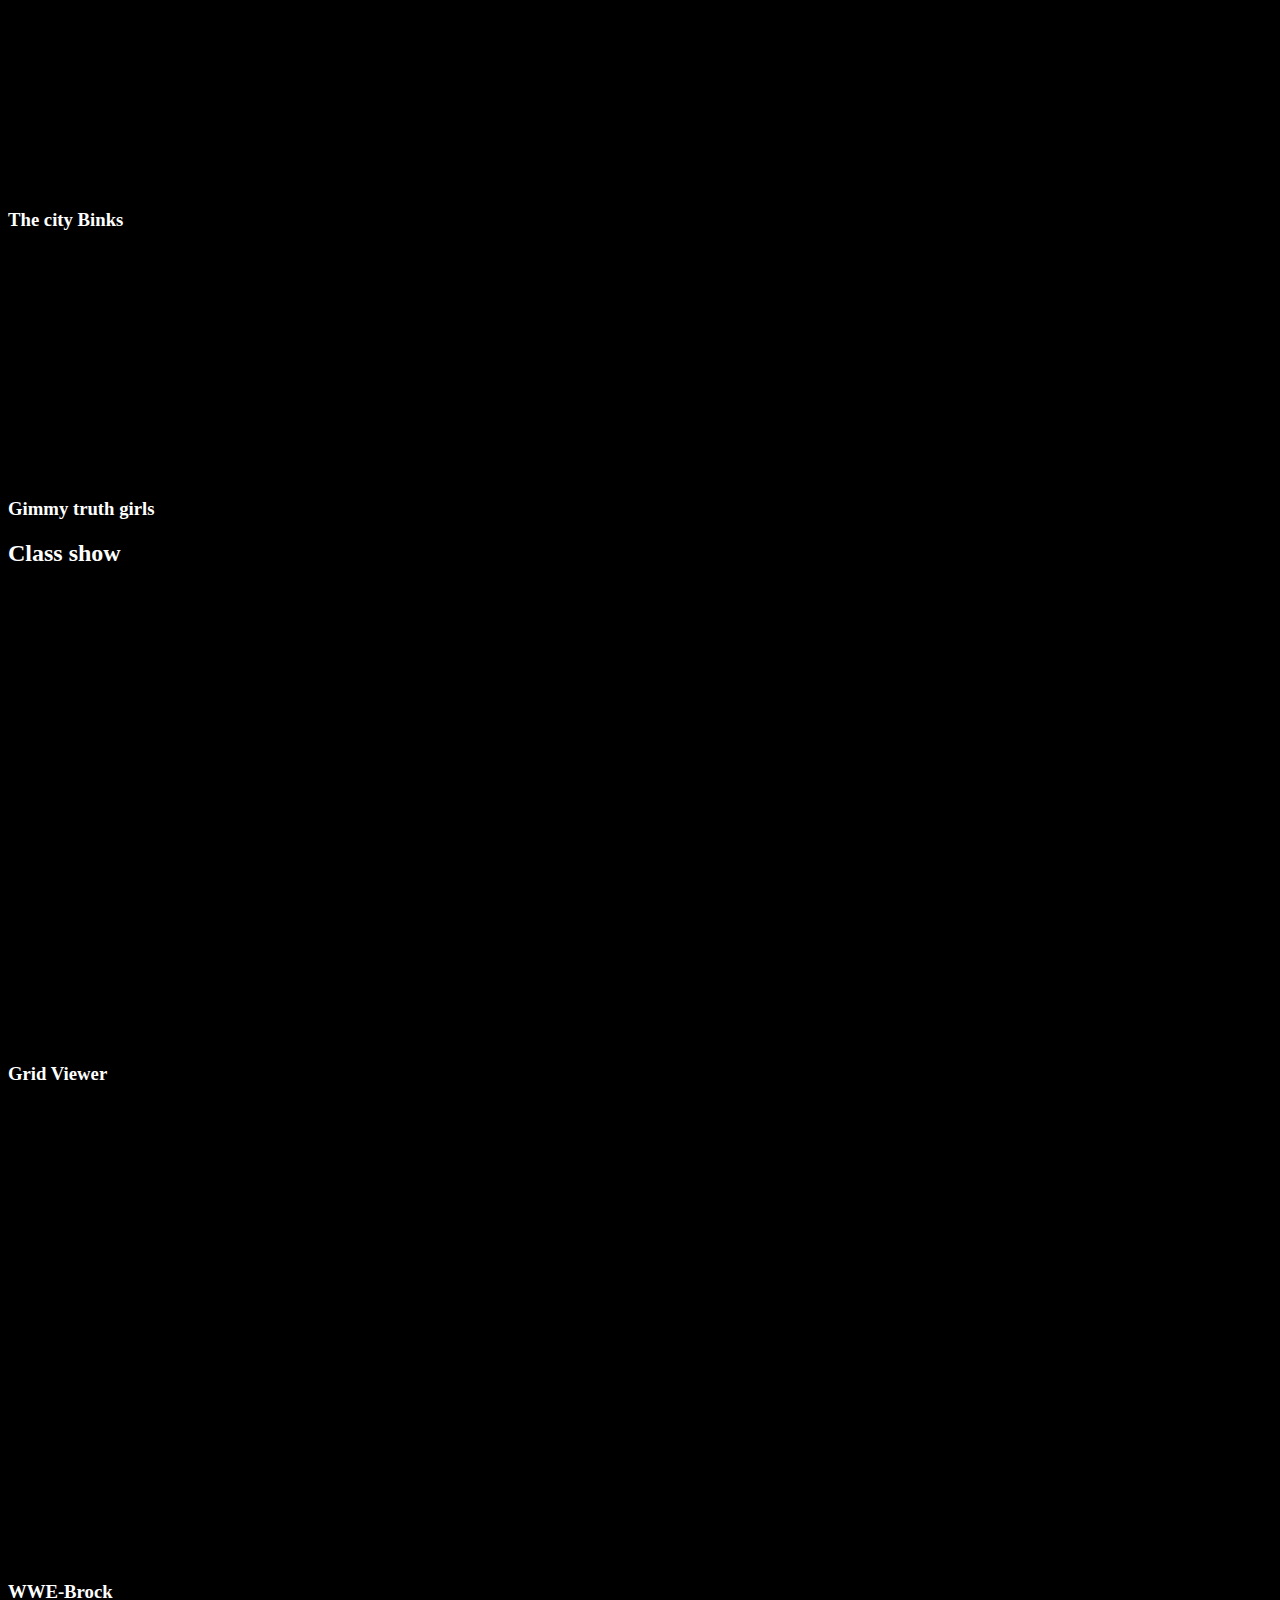
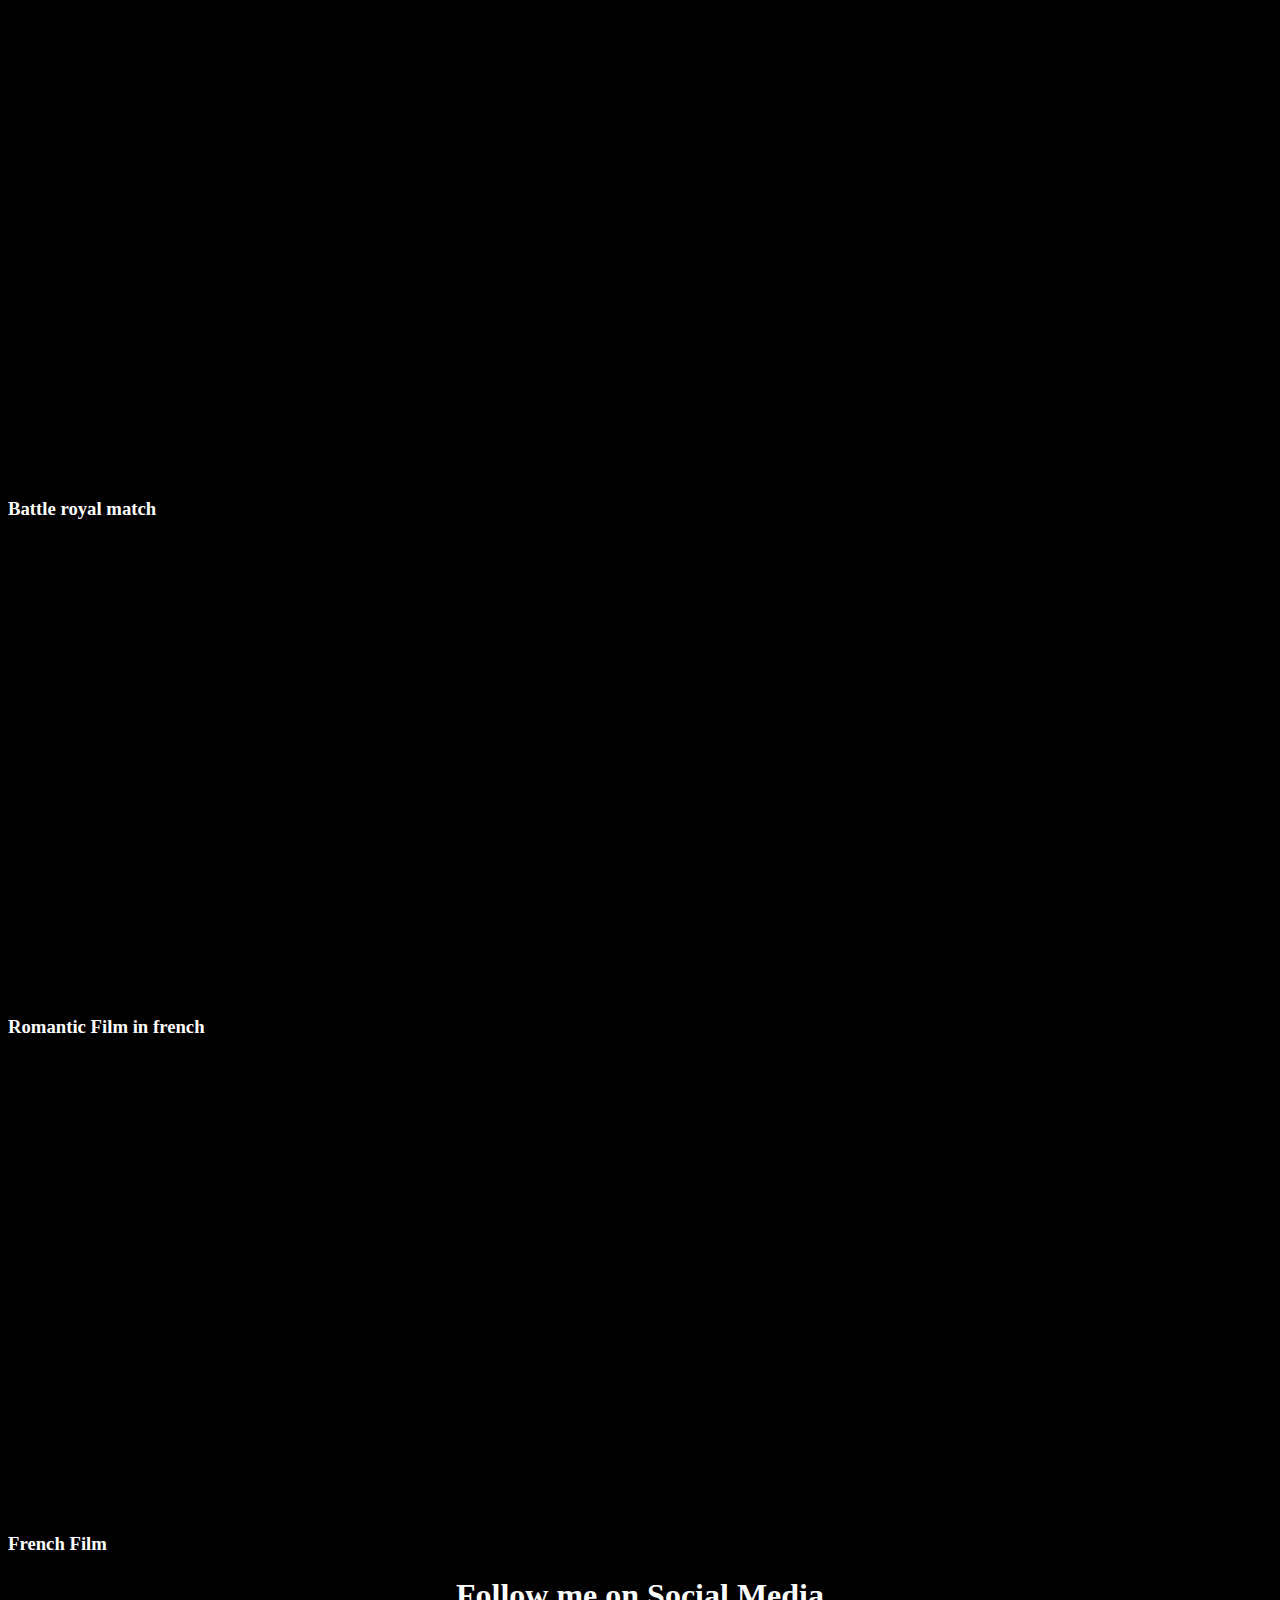
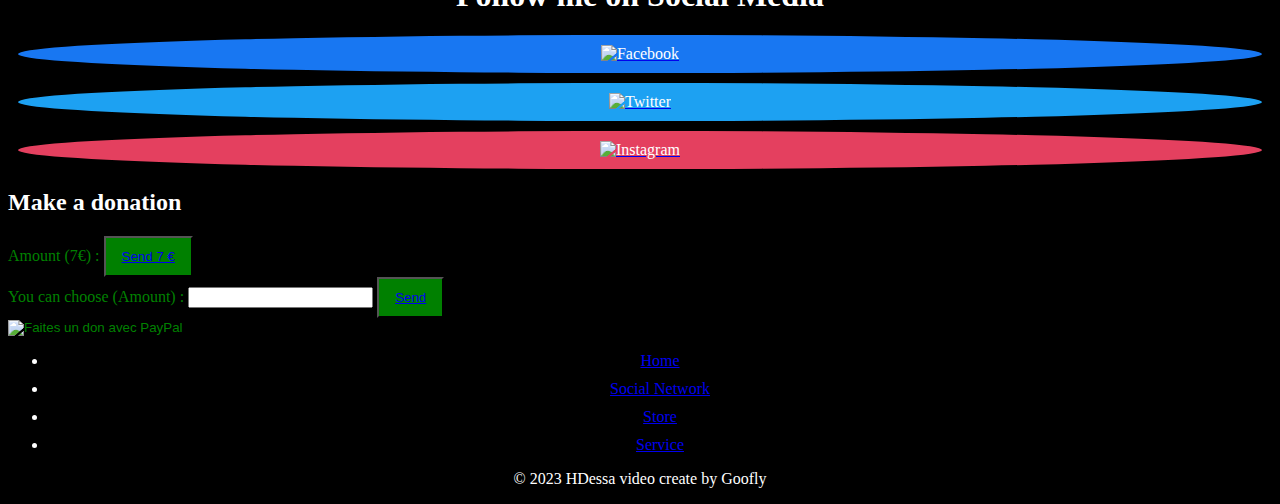
==== commit d5485d2c: "Update index.html" ====
--- a/index.html
+++ b/index.html
@@ -143,7 +143,7 @@
     white-space: nowrap; /* Empêche le contenu de passer à la ligne */
     overflow: visible; /* Permet l'affichage du contenu complet au survol */
     text-overflow: clip; /* Affiche tout le contenu sans "..." */
-    width: 100%; /* Assure que le lien occupe tout l'espace disponible */
+    width: 50%; /* Assure que le lien occupe tout l'espace disponible */
 }
 
 
@@ -208,7 +208,7 @@
         /* Placez votre code CSS ici */
         .introduction {
             background: url('background.jpg') center/cover no-repeat;
-            height: 20vh;
+            height: 30vh;
             overflow: hidden;
             text-align: center;
         }
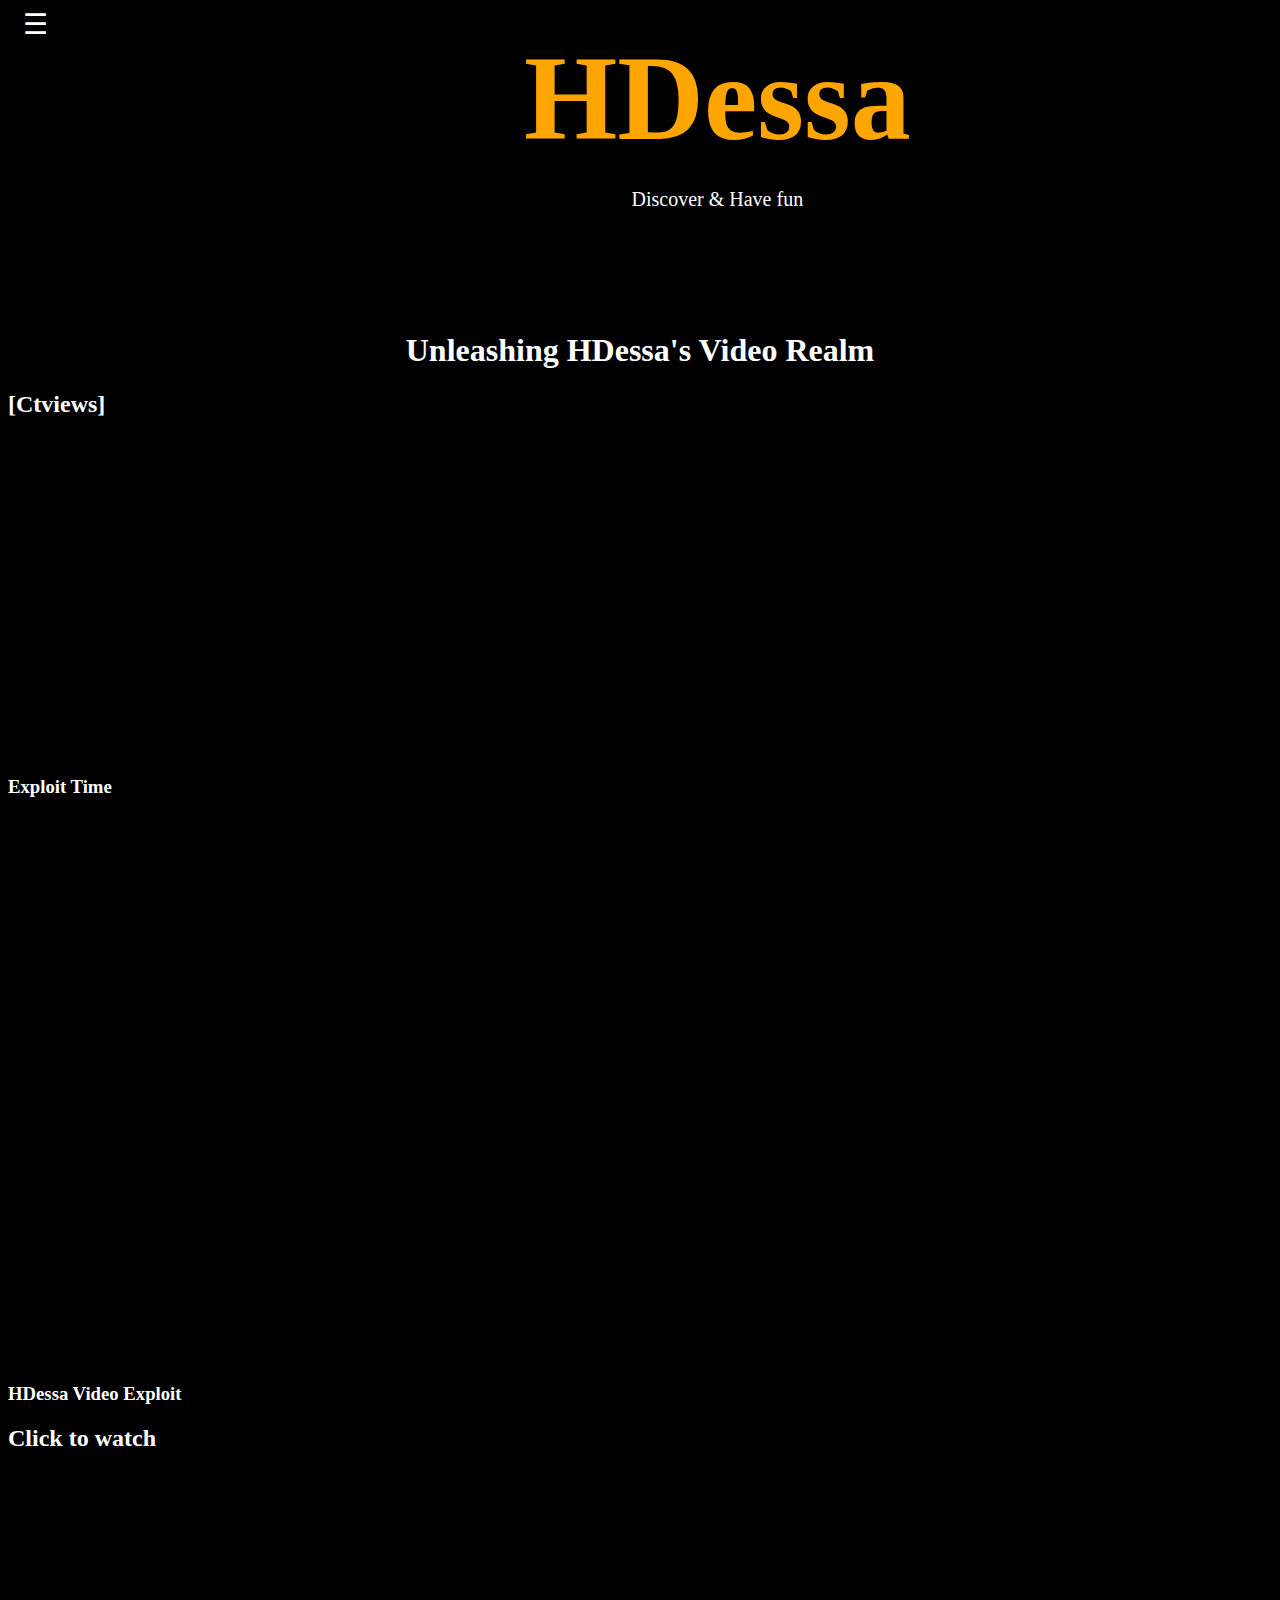
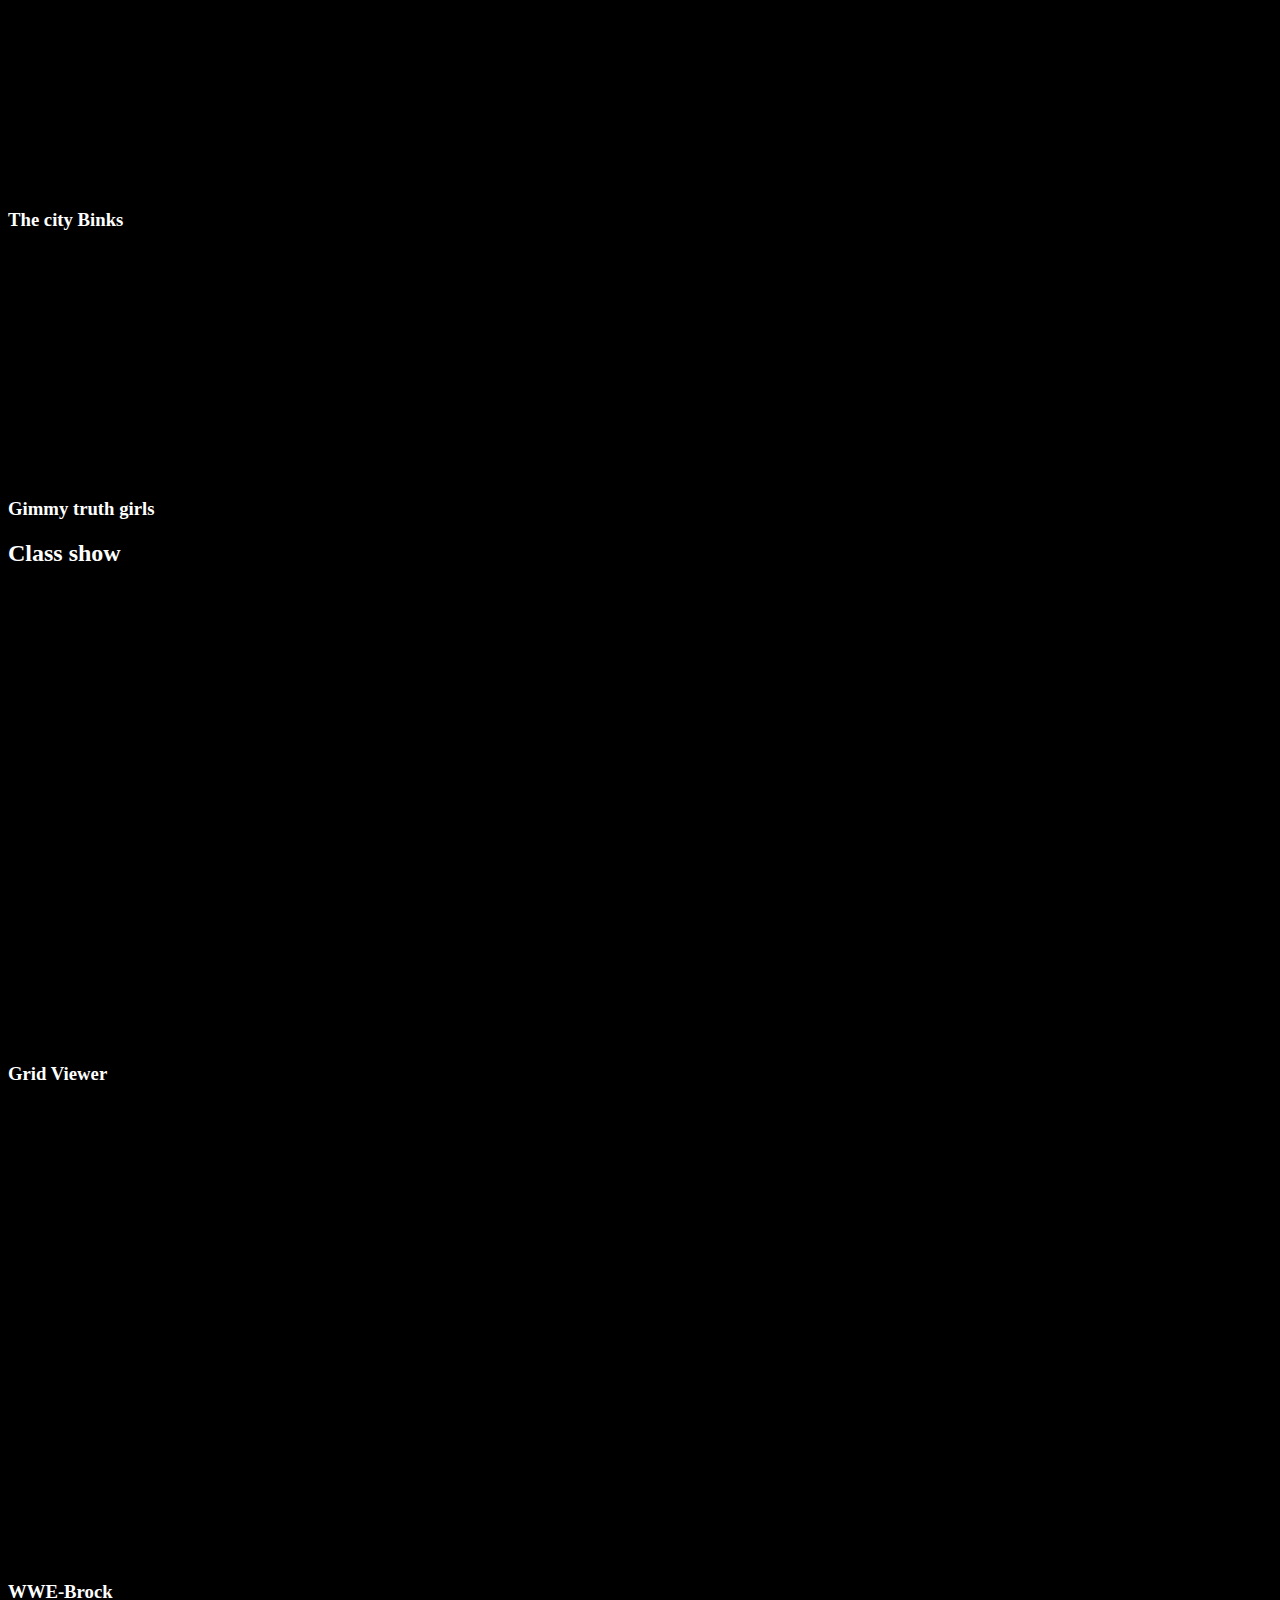
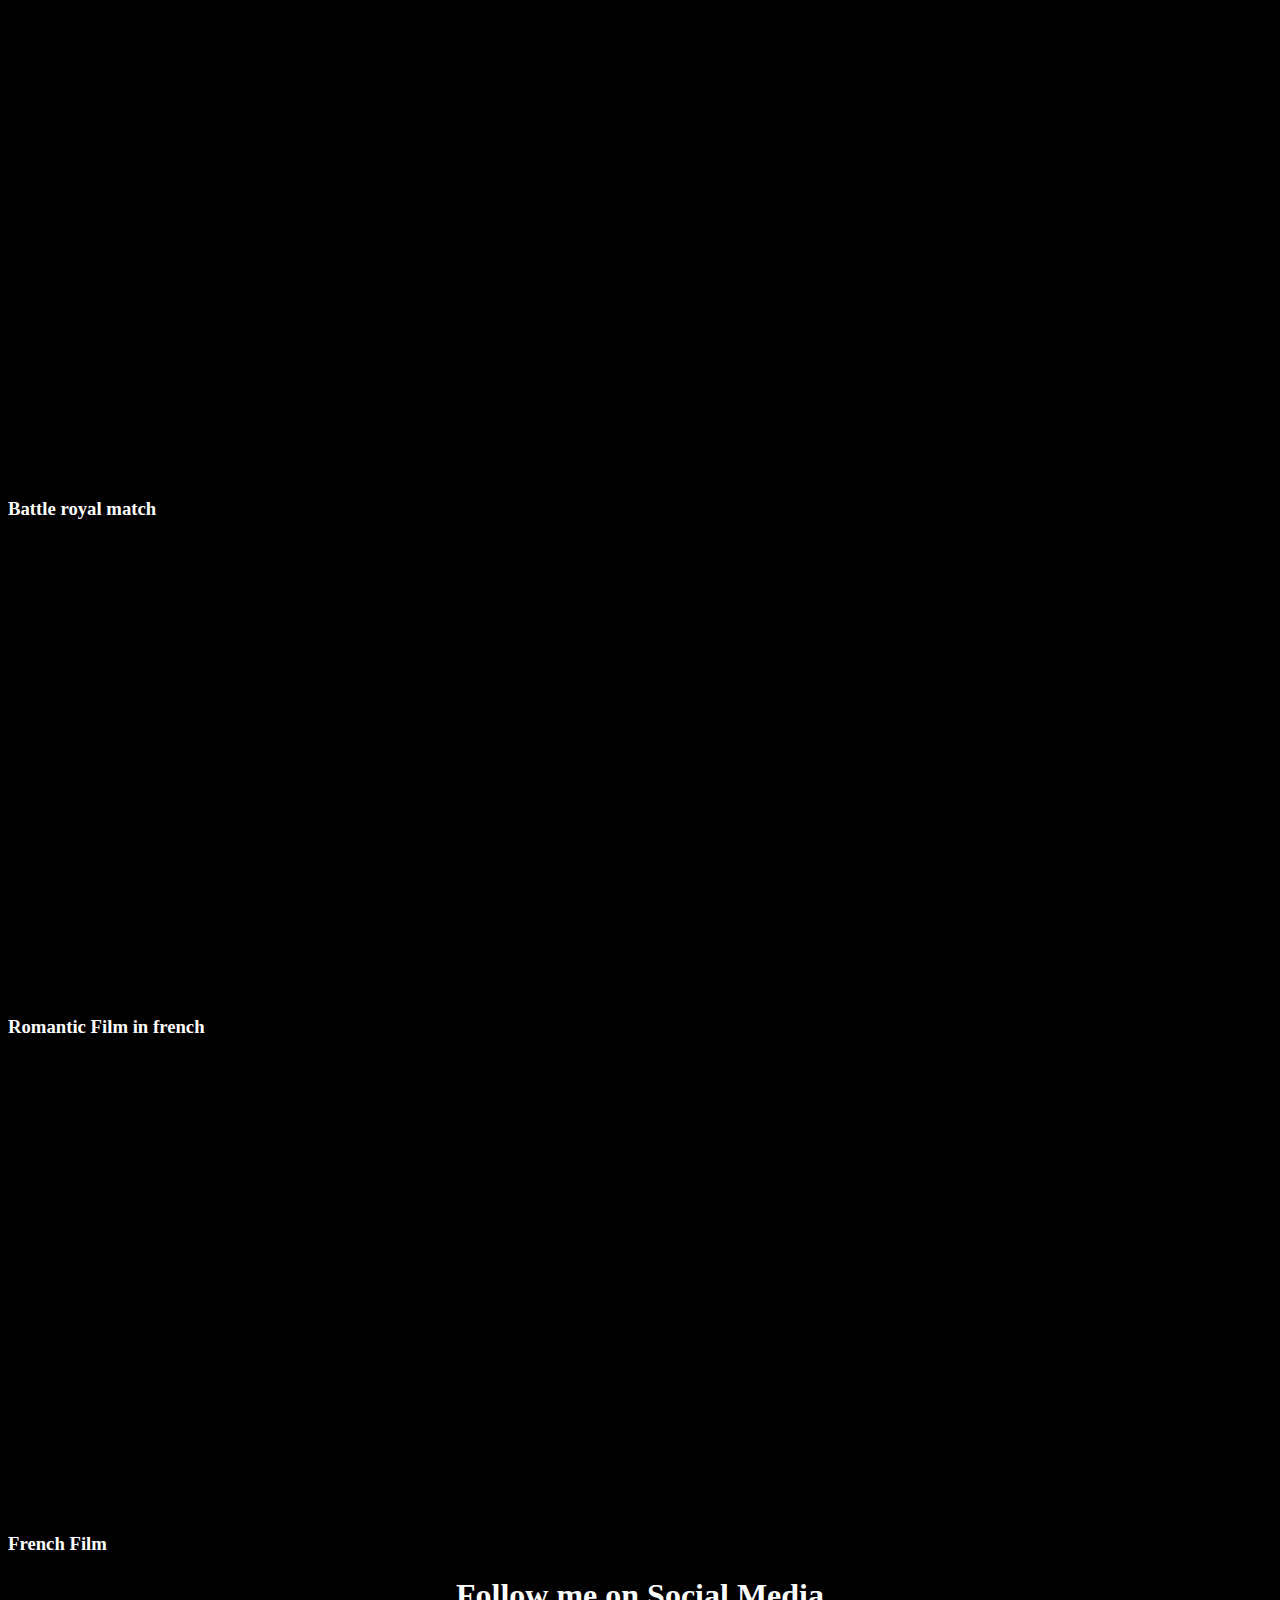
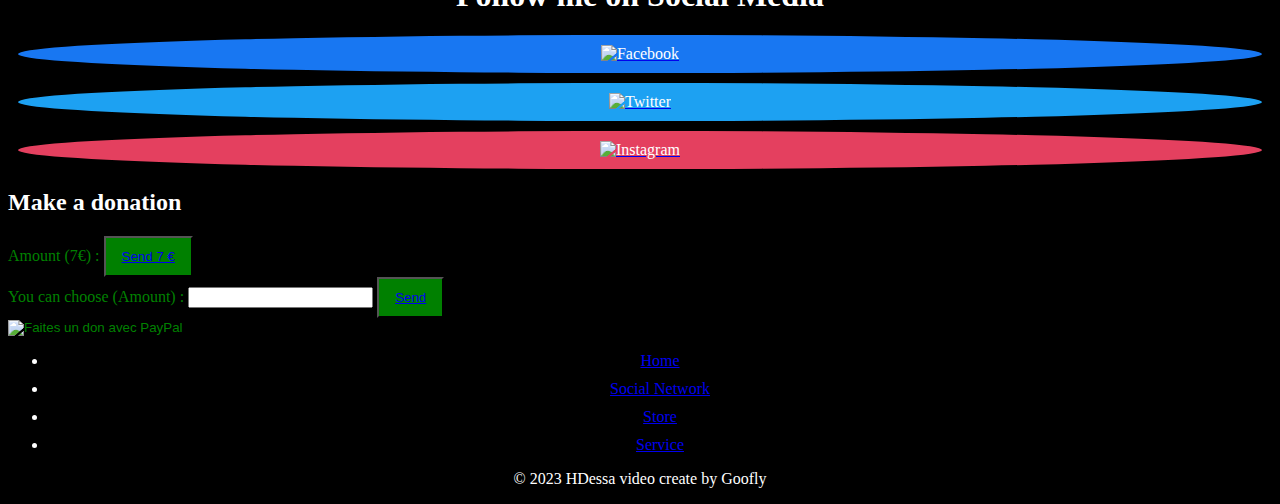
==== commit 79f0e67f: "Update index.html" ====
--- a/index.html
+++ b/index.html
@@ -280,14 +280,15 @@
             <div class="menu-icon">&#9776;</div>
         </div>
         <nav>
-            <a href="anonyme.html">Anonyme Page</a>
-            <a href="sites.html">Another Page</a>
             <a href="Buy.html">Buy With Vinted</a>
-            <a href="approssito.html">À Propos</a>
+            <a href="https://hdessatravel.is-great.org">HDessa Travel</a>
+            <a href="approssito.html">About</a>
             <a href="service.html">Service</a>
             <a href="contact.html">Contact</a>
-            <a href="hdessa.html">Inscription</a>
-            <a href="connexion.html">Connexion</a>
+            <a href="hdessa.html">Registration</a>
+            <a href="connexion.html">Connection</a>
+            <a href="anonyme.html">Anonyme Page</a>
+          <a href="https://ineterrense-vactatkanet.github.io/">Other Page</a>
           
 <a href="index.html" class="logo-link">
     <img src="images/Logo/HDessa_logo.png" alt="Logo de Mon Site Web" width="30" height="30" .menu-icon {
@@ -307,7 +308,7 @@
     </div>
 
     <header>
-        <h1>My Platform</h1>
+        <h1>Unleashing HDessa's Video Realm</h1>
     </header>
 
     <main>
